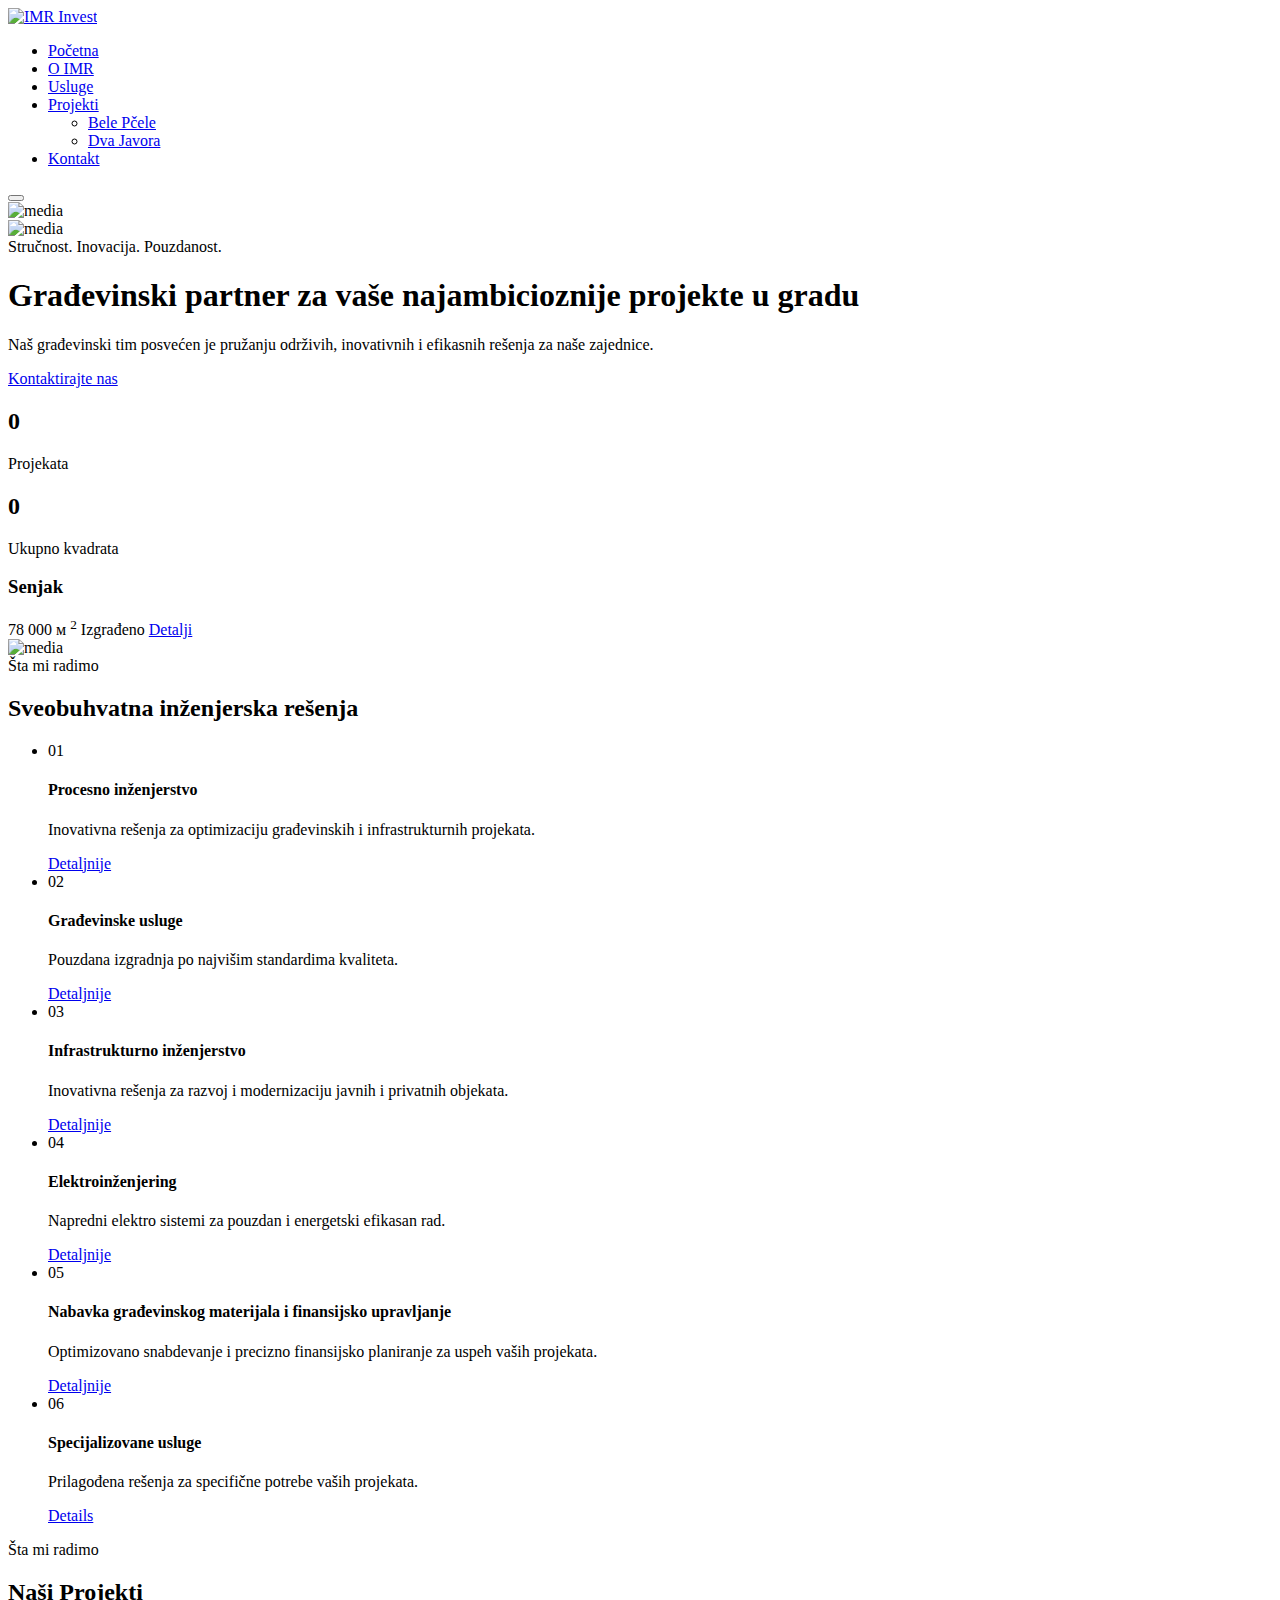
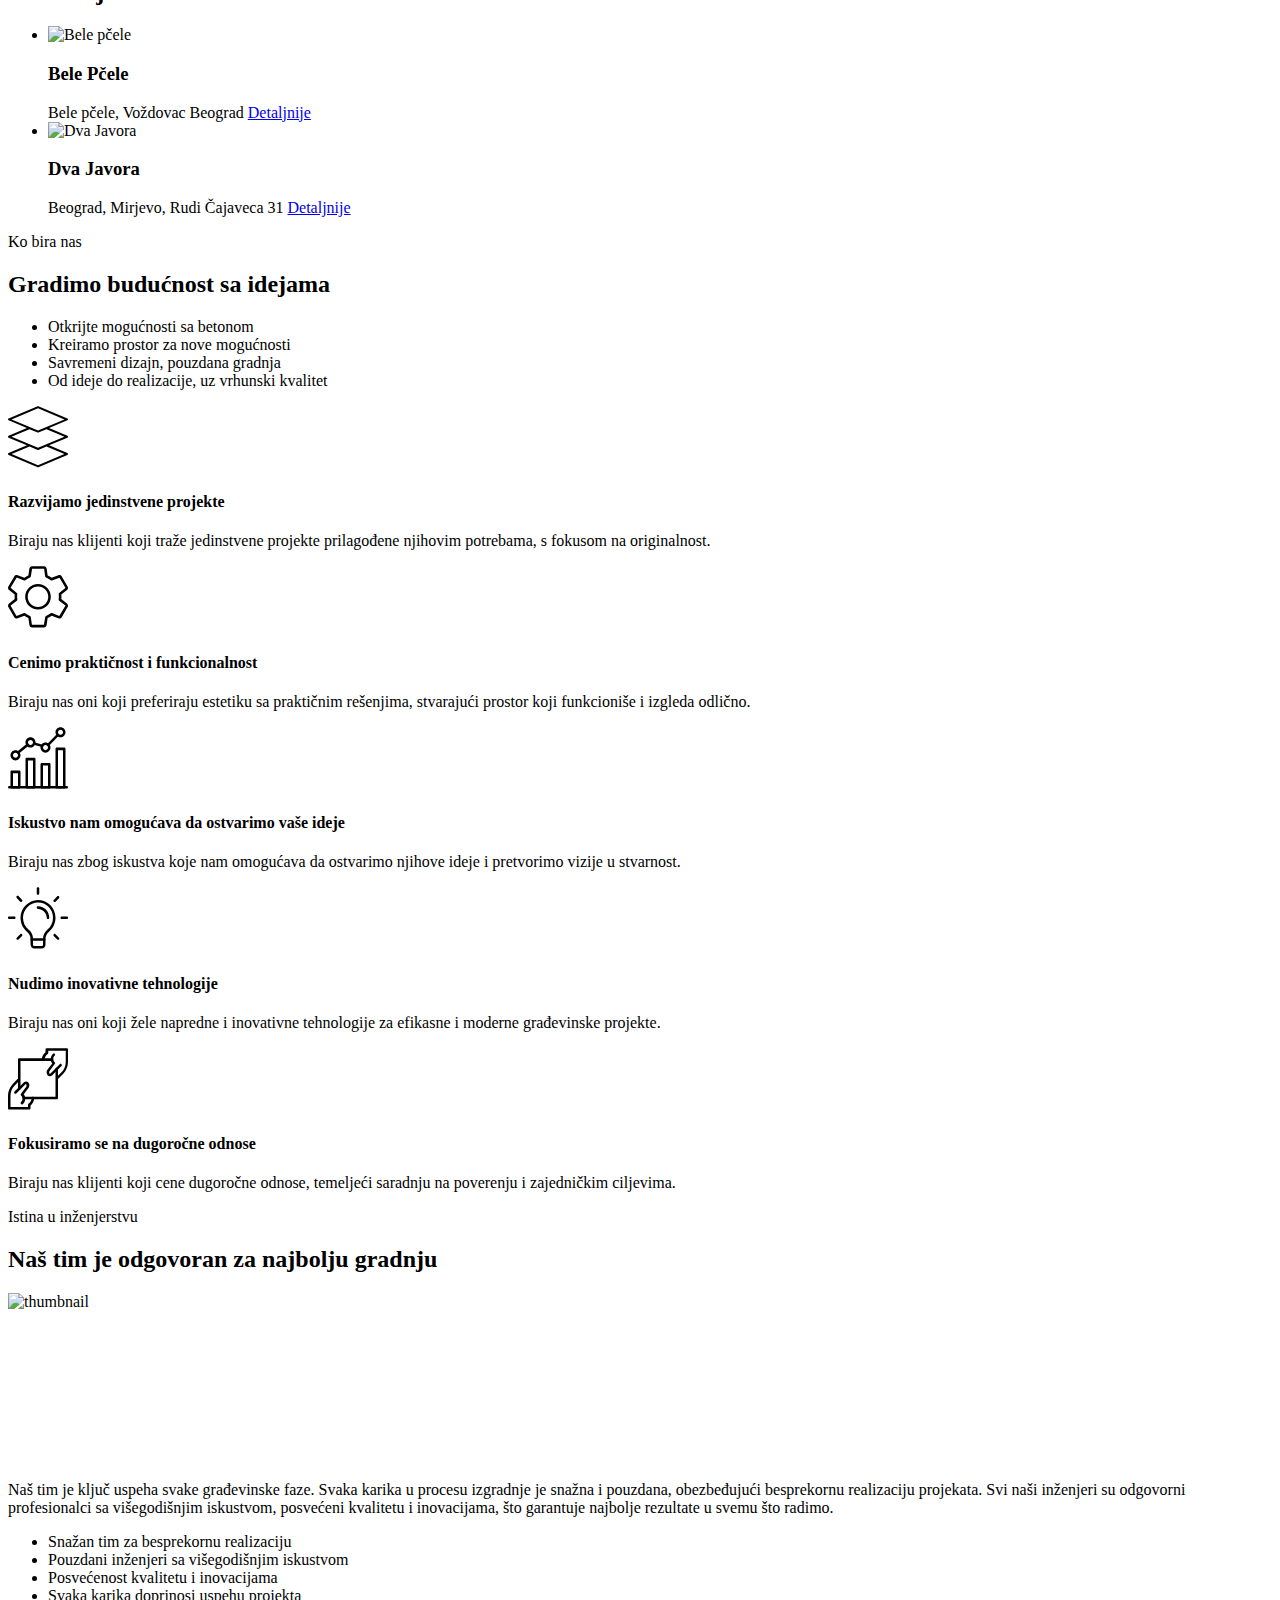
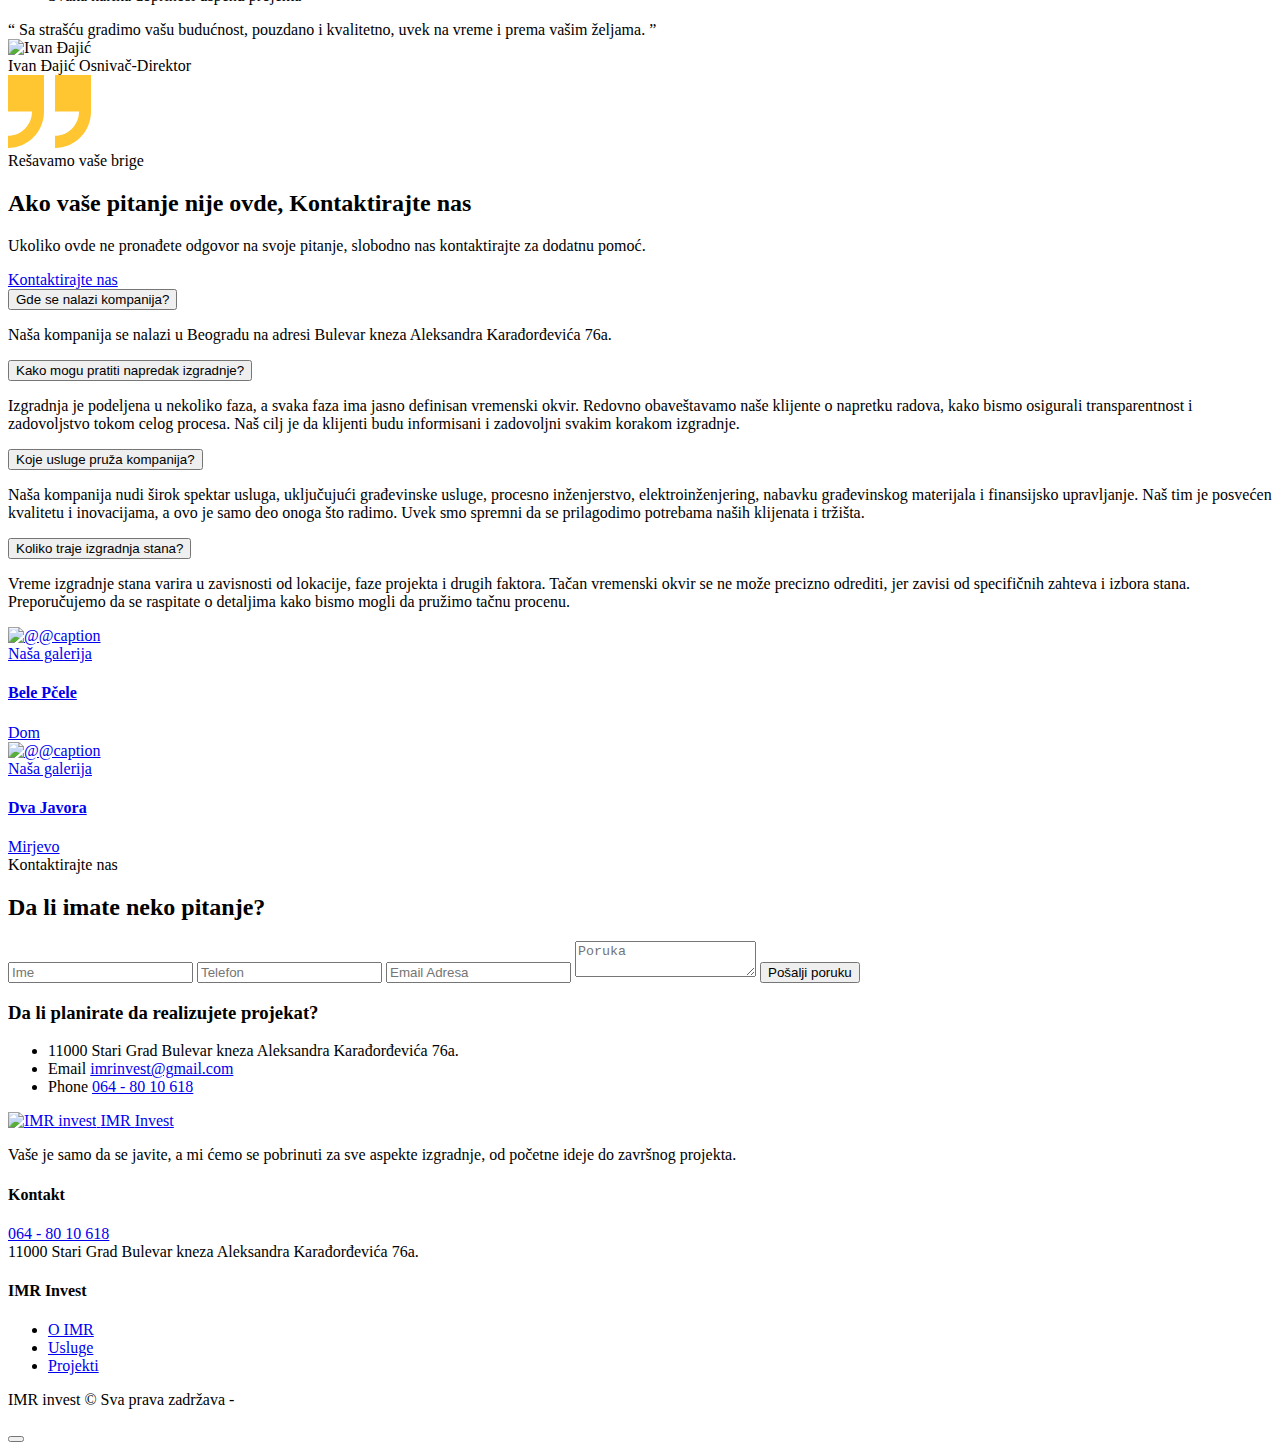
==== index.html @ 575daa4d "added projects and two projects pages, connect navigation" ====
<!DOCTYPE html>
<html lang="en">

<head>
    <meta charset="UTF-8" />
    <meta name="viewport" content="width=device-width, initial-scale=1.0, minimum-scale=1.0" />
    <meta http-equiv="X-UA-Compatible" content="ie=edge" />
    <title>IMR | Invest</title>
    <link rel="stylesheet preload" as="style" href="css/preload.min.css" />
    <link rel="stylesheet preload" as="style" href="css/icomoon.css" />
    <link rel="stylesheet preload" as="style" href="css/libs.min.css" />

    <link rel="stylesheet" href="css/index.min.css" />
    <link rel="stylesheet" href="css/custom-style.css" />
</head>

<body>
    <header class="header" data-page="home" data-page-parent="home">
        <div class="container d-flex">
            <a class="brand" href="index.html">
                <!-- <img class="brand_logo" src="svg/logo.svg" alt="IMR Invest" /> -->
                <img class="brand_logo" style="height: 70px;width: 90px;" src="img/IMR_logo.jpg" alt="IMR Invest" />
                <!-- <span class="brand_name"> IMR <span class="highlight">Invest</span> </span> -->
            </a>
            <nav class="header_nav collapse" id="headerMenu">
                <ul class="header_nav-list">
                    <!-- <li class="header_nav-list_item dropdown">
                            <a
                                class="nav-link nav-item dropdown-toggle"
                                href="index.html"
                                data-bs-toggle="collapse"
                                data-bs-target="#homeMenu"
                                data-trigger="dropdown"
                                data-main-link="true"
                                aria-expanded="false"
                                aria-controls="homeMenu"
                                data-page="home"
                                data-page-parent="home"
                            >
                                <span class="nav-item_text"> Početna </span>
                                <span class="icon icon-chevron_right"></span>
                            </a>
                            <div class="dropdown-menu collapse" id="homeMenu">
                                <ul class="dropdown-list">
                                    <li class="list-item">
                                        <a class="dropdown-item nav-item" data-page="home" data-page-parent="home" href="index.html">
                                            Home 1
                                        </a>
                                    </li>
                                    <li class="list-item">
                                        <a class="dropdown-item nav-item" data-page="home2" data-page-parent="home" href="index2.html">
                                            Home 2
                                        </a>
                                    </li>
                                </ul>
                            </div>
                        </li> -->
                    <li class="header_nav-list_item">
                        <a class="nav-item nav-link" href="index.html" data-page="home" data-single="true">
                            <span class="nav-item_text"> Početna </span>
                        </a>
                    </li>
                    <li class="header_nav-list_item">
                        <a class="nav-item nav-link" href="about.html" data-page="about" data-single="true">
                            <span class="nav-item_text">O IMR</span>
                        </a>
                    </li>
                    <li class="header_nav-list_item">
                        <a class="nav-item nav-link" href="single-service.html" data-page="single-service"
                            data-single="true">
                            <span class="nav-item_text">Usluge</span>
                        </a>
                    </li>
                    <!-- <li class="header_nav-list_item dropdown">
                        <a class="nav-link nav-item dropdown-toggle" href="services.html" data-bs-toggle="collapse"
                            data-bs-target="#servicesMenu" data-trigger="dropdown" data-page-parent="services"
                            data-main-link="true" aria-expanded="false" aria-controls="servicesMenu">
                            <span class="nav-item_text"> Usluge </span>
                            <span class="icon icon-chevron_right"></span>
                        </a>
                        <div class="dropdown-menu collapse" id="servicesMenu">
                            <ul class="dropdown-list">
                                <li class="list-item">
                                    <a class="dropdown-item nav-item" data-page="services" data-page-parent="services"
                                        href="services.html" data-main="true">
                                        Services
                                    </a>
                                </li>
                                <li class="list-item">
                                    <a class="dropdown-item nav-item" data-page="single-service"
                                        data-page-parent="services" href="single-service.html">
                                        Single Service
                                    </a>
                                </li>
                                <li class="list-item">
                                    <a class="dropdown-item nav-item" data-page="team" data-page-parent="services"
                                        href="team.html">
                                        Team
                                    </a>
                                </li>
                            </ul>
                        </div>
                    </li> -->
                    <li class="header_nav-list_item dropdown">
                        <a class="nav-link nav-item dropdown-toggle" href="projects.html" data-bs-toggle="collapse"
                            data-bs-target="#projectsMenu" data-trigger="dropdown" data-page-parent="projects"
                            data-main-link="true" aria-expanded="false" aria-controls="projectsMenu">
                            <span class="nav-item_text"> Projekti </span>
                            <span class="icon icon-chevron_right"></span>
                        </a>
                        <div class="dropdown-menu collapse" id="projectsMenu">
                            <ul class="dropdown-list">
                                <!-- <li class="list-item">
                                    <a class="dropdown-item nav-item" data-page="projects" data-page-parent="projects"
                                        href="projects.html" data-main="true">
                                        Bele Pčele
                                    </a>
                                </li> -->
                                <!-- <li class="list-item">
                                    <a class="dropdown-item nav-item" data-page="projects2" data-page-parent="projects"
                                        href="projects2.html">
                                        Bele Pčele
                                    </a>
                                </li> -->
                                <li class="list-item">
                                    <a class="dropdown-item nav-item" data-page="bele-pcele"
                                        data-page-parent="projects" href="bele-pcele.html">
                                        Bele Pčele
                                    </a>
                                </li>
                                <li class="list-item">
                                    <a class="dropdown-item nav-item" data-page="dva-javora"
                                        data-page-parent="projects" href="dva-javora.html">
                                        Dva Javora
                                    </a>
                                </li>
                            </ul>
                        </div>
                    </li>
                    <!-- <li class="header_nav-list_item dropdown">
                            <a
                                class="nav-link nav-item dropdown-toggle"
                                href="blog.html"
                                data-bs-toggle="collapse"
                                data-bs-target="#blogMenu"
                                data-trigger="dropdown"
                                data-page-parent="blog"
                                data-main-link="true"
                                aria-expanded="false"
                                aria-controls="blogMenu"
                            >
                                <span class="nav-item_text"> Blog </span>
                                <span class="icon icon-chevron_right"></span>
                            </a>
                            <div class="dropdown-menu collapse" id="blogMenu">
                                <ul class="dropdown-list">
                                    <li class="list-item">
                                        <a
                                            class="dropdown-item nav-item"
                                            data-page="blog"
                                            data-page-parent="blog"
                                            href="blog.html"
                                            data-main="true"
                                        >
                                            Blog 1
                                        </a>
                                    </li>
                                    <li class="list-item">
                                        <a class="dropdown-item nav-item" data-page="blog2" data-page-parent="blog" href="blog2.html">
                                            Blog 2
                                        </a>
                                    </li>
                                    <li class="list-item">
                                        <a
                                            class="dropdown-item nav-item"
                                            data-page="single-post"
                                            data-page-parent="blog"
                                            href="single-post.html"
                                        >
                                            Single post
                                        </a>
                                    </li>
                                </ul>
                            </div>
                        </li> -->
                    <li class="header_nav-list_item">
                        <a class="nav-item nav-link" href="contacts.html" data-page="contacts" data-single="true">
                            <span class="nav-item_text">Kontakt</span>
                        </a>
                    </li>

                    <!-- <li class="header_nav-list_item dropdown">
                        <a class="nav-link nav-item dropdown-toggle" href="contacts.html" data-bs-toggle="collapse"
                            data-bs-target="#contactsMenu" data-trigger="dropdown" data-page-parent="contacts"
                            data-main-link="true" aria-expanded="false" aria-controls="contactsMenu">
                            <span class="nav-item_text"> Kontakt </span>
                            <span class="icon icon-chevron_right"></span>
                        </a>
                        <div class="dropdown-menu collapse" id="contactsMenu">
                            <ul class="dropdown-list">
                                <li class="list-item">
                                    <a class="dropdown-item nav-item" data-page="contacts" data-page-parent="contacts"
                                        href="contacts.html" data-main="true">
                                        Contacts 1
                                    </a>
                                </li>
                                <li class="list-item">
                                    <a class="dropdown-item nav-item" data-page="contacts2" data-page-parent="contacts"
                                        href="contacts2.html">
                                        Contacts 2
                                    </a>
                                </li>
                            </ul>
                        </div>
                    </li> -->

                    <!-- <li class="header_nav-list_item dropdown">
                        <a class="nav-link nav-item dropdown-toggle" href="#" data-bs-toggle="collapse"
                            data-bs-target="#pagesMenu" data-trigger="dropdown" data-page-parent="pages"
                            aria-expanded="false" aria-controls="pagesMenu">
                            <span class="nav-item_text"> Pages </span>
                            <span class="icon icon-chevron_right"></span>
                        </a>
                        <div class="dropdown-menu collapse" id="pagesMenu">
                            <ul class="dropdown-list">
                                <li class="list-item">
                                    <a class="dropdown-item nav-item" data-page="faq" data-page-parent="pages"
                                        href="faq.html"> FAQ </a>
                                </li>
                                <li class="list-item">
                                    <a class="dropdown-item nav-item" data-page="gallery-grid" data-page-parent="pages"
                                        href="gallery-grid.html">
                                        Gallery grid
                                    </a>
                                </li>
                                <li class="list-item">
                                    <a class="dropdown-item nav-item" data-page="gallery-masonry"
                                        data-page-parent="pages" href="gallery-masonry.html">
                                        Gallery masonry
                                    </a>
                                </li>
                                <li class="list-item">
                                    <a class="dropdown-item nav-item" data-page="error" data-page-parent="pages"
                                        href="404.html">
                                        404
                                    </a>
                                </li>
                            </ul>
                        </div>
                    </li> -->
                </ul>
            </nav>
            <button class="header_trigger" data-bs-toggle="collapse" data-bs-target="#headerMenu"
                aria-controls="headerMenu" aria-expanded="false">
                <span class="line line--short"></span>
                <span class="line"></span>
                <span class="line line--short"></span>
                <span class="line"></span>
            </button>
        </div>
    </header>
    <!--  homepage content start  -->
    <main>
        <section class="hero primary-bg">
            <div class="hero_deco">
                <picture>
                    <source data-srcset="img/image_plan.png" srcset="img/image_plan.png" type="image/webp" />
                    <img class="lazy" data-src="img/image_plan.png" src="img/image_plan.png" alt="media" />
                </picture>
            </div>
            <div class="container">
                <div class="hero_media" data-aos="fade-up" data-aos-delay="50">
                    <picture>
                        <source data-srcset="img/building.png" srcset="img/building.png" type="image/webp" />
                        <img class="lazy" data-src="img/building.png" src="img/building.png" alt="media" />
                    </picture>
                </div>
                <div class="hero_header section_header">
                    <span class="subtitle subtitle--extended">Stručnost. Inovacija. Pouzdanost.</span>
                    <h1 class="title">Građevinski partner za vaše najambicioznije projekte u gradu</h1>
                    <p class="text">
                        Naš građevinski tim posvećen je pružanju održivih, inovativnih i efikasnih rešenja za naše
                        zajednice.
                    </p>
                    <a class="btn" id="scrollToContactForm" href="#">Kontaktirajte nas</a>
                </div>
                <div class="hero_main">
                    <div class="numbers">
                        <div class="numbers_group">
                            <h2 class="countNum number" data-suffix="+" data-value="128">0</h2>
                            <span class="label">Projekata</span>
                        </div>
                        <div class="numbers_group">
                            <h2 class="countNum number" data-separator="." data-value="4253">0</h2>
                            <span class="label">Ukupno kvadrata<br />
                            </span>
                        </div>
                    </div>
                    <div class="card" data-aos="fade-right">
                        <span class="card_underlay"></span>
                        <div class="wrapper">
                            <h3 class="title">Senjak</h3>
                            <span class="square highlight">78 000 м <sup>2</sup></span>
                            <span class="info">Izgrađeno</span>
                            <a class="link link-arrow" href="#"> Detalji <i class="icon-arrow_right icon"></i> </a>
                        </div>
                        <picture>
                            <source data-srcset="img/placeholder.jpg" srcset="img/placeholder.jpg" type="image/webp" />
                            <img class="lazy" data-src="img/placeholder.jpg" src="img/placeholder.jpg" alt="media" />
                        </picture>
                    </div>
                </div>
            </div>
        </section>
        <section class="services section">
            <div class="container">
                <div class="services_header section_header">
                    <span class="subtitle">Šta mi radimo</span>
                    <h2 class="title" data-aos="fade-right" data-aos-duration="500">
                        Sveobuhvatna inženjerska <span class="highlight">rešenja</span>
                    </h2>
                </div>
                <ul class="services_list">
                    <li class="services_list-item" data-aos="fade-up">
                        <div class="wrapper">
                            <span class="number">01</span>
                            <h4 class="title">Procesno inženjerstvo</h4>
                            <p class="description">
                                Inovativna rešenja za optimizaciju građevinskih i infrastrukturnih projekata.
                            </p>
                            <a class="link link-arrow" href="single-service.html">
                                Detaljnije
                                <i class="icon-arrow_right icon"></i>
                            </a>
                        </div>
                    </li>
                    <li class="services_list-item" data-aos="fade-up">
                        <div class="wrapper">
                            <span class="number">02</span>
                            <h4 class="title">Građevinske usluge</h4>
                            <p class="description">
                                Pouzdana izgradnja po najvišim standardima kvaliteta.
                            </p>
                            <a class="link link-arrow" href="single-service.html">
                                Detaljnije
                                <i class="icon-arrow_right icon"></i>
                            </a>
                        </div>
                    </li>
                    <li class="services_list-item" data-aos="fade-up">
                        <div class="wrapper">
                            <span class="number">03</span>
                            <h4 class="title">Infrastrukturno inženjerstvo</h4>
                            <p class="description">
                                Inovativna rešenja za razvoj i modernizaciju javnih i privatnih objekata.
                            </p>
                            <a class="link link-arrow" href="single-service.html">
                                Detaljnije
                                <i class="icon-arrow_right icon"></i>
                            </a>
                        </div>
                    </li>
                    <li class="services_list-item" data-aos="fade-up">
                        <div class="wrapper">
                            <span class="number">04</span>
                            <h4 class="title">Elektroinženjering</h4>
                            <p class="description">
                                Napredni elektro sistemi za pouzdan i energetski efikasan rad.
                            </p>
                            <a class="link link-arrow" href="single-service.html">
                                Detaljnije
                                <i class="icon-arrow_right icon"></i>
                            </a>
                        </div>
                    </li>
                    <li class="services_list-item" data-aos="fade-up">
                        <div class="wrapper">
                            <span class="number">05</span>
                            <h4 class="title">Nabavka građevinskog materijala i finansijsko upravljanje</h4>
                            <p class="description">
                                Optimizovano snabdevanje i precizno finansijsko planiranje za uspeh vaših projekata.
                            </p>
                            <a class="link link-arrow" href="single-service.html">
                                Detaljnije
                                <i class="icon-arrow_right icon"></i>
                            </a>
                        </div>
                    </li>
                    <li class="services_list-item" data-aos="fade-up">
                        <div class="wrapper">
                            <span class="number">06</span>
                            <h4 class="title">Specijalizovane usluge</h4>
                            <p class="description">
                                Prilagođena rešenja za specifične potrebe vaših projekata.
                            </p>
                            <a class="link link-arrow" href="single-service.html">
                                Details
                                <i class="icon-arrow_right icon"></i>
                            </a>
                        </div>
                    </li>
                </ul>
            </div>
        </section>
        <section class="projects primary-bg section">
            <div class="container">
                <div class="projects_header section_header">
                    <span class="subtitle">Šta mi radimo</span>
                    <h2 class="title" data-aos="fade-right">Naši <span class="highlight">Projekti</span></h2>
                </div>
                <ul class="projects_list">
                    <li class="projects_list-item">
                        <div class="media" data-aos="zoom-in-right">
                            <picture>
                                <source data-srcset="img/belepcele.png" srcset="img/belepcele.png" type="image/webp" />
                                <img class="lazy" data-src="img/belepcele.png" src="img/belepcele.png"
                                    alt="Bele pčele" />
                            </picture>
                        </div>
                        <div class="main">
                            <h3 class="main_title" data-aos="fade-in">
                                <span class="text">Bele Pčele</span>
                                <span class="divider divider--line" data-aos="slide-right"></span>
                            </h3>
                            <div class="main_info">
                                <span class="location" data-aos="fade-in" data-aos-delay="50">
                                    <i class="icon-location icon"></i> Bele pčele, Voždovac Beograd
                                </span>
                                <a class="link link-arrow link-arrow--alt" href="bele-pcele.html" data-aos="fade-in"
                                    data-aos-delay="50">
                                    Detaljnije <i class="icon-arrow_right icon"></i>
                                </a>
                            </div>
                        </div>
                    </li>
                    <li class="projects_list-item">
                        <div class="media" data-aos="zoom-in-right">
                            <picture>
                                <source data-srcset="img/dvajavora.jpg" srcset="img/dvajavora.jpg" type="image/webp" />
                                <img class="lazy" data-src="img/dvajavora.jpg" src="img/dvajavora.jpg"
                                    alt="Dva Javora" />
                            </picture>
                        </div>
                        <div class="main">
                            <h3 class="main_title" data-aos="fade-in">
                                <span class="text">Dva Javora</span>
                                <span class="divider divider--line" data-aos="slide-right"></span>
                            </h3>
                            <div class="main_info">
                                <span class="location" data-aos="fade-in" data-aos-delay="50">
                                    <i class="icon-location icon"></i> Beograd, Mirjevo, Rudi Čajaveca 31
                                </span>
                                <a class="link link-arrow link-arrow--alt" href="dva-javora.html" data-aos="fade-in"
                                    data-aos-delay="50">
                                    Detaljnije <i class="icon-arrow_right icon"></i>
                                </a>
                            </div>
                        </div>
                    </li>
                    <!-- <li class="projects_list-item">
                        <div class="media" data-aos="zoom-in-right">
                            <picture>
                                <source data-srcset="img/placeholder.jpg" srcset="img/placeholder.jpg"
                                    type="image/webp" />
                                <img class="lazy" data-src="img/placeholder.jpg" src="img/placeholder.jpg"
                                    alt="Installation a  Supply System" />
                            </picture>
                        </div>
                        <div class="main">
                            <h3 class="main_title" data-aos="fade-in">
                                <span class="text">Installation a Supply System</span>
                                <span class="divider divider--line" data-aos="slide-right"></span>
                            </h3>
                            <div class="main_info">
                                <span class="location" data-aos="fade-in" data-aos-delay="50">
                                    <i class="icon-location icon"></i> Wuckert Junctions Hermannberg
                                </span>
                                <a class="link link-arrow link-arrow--alt" href="single-project.html" data-aos="fade-in"
                                    data-aos-delay="50">
                                    Details <i class="icon-arrow_right icon"></i>
                                </a>
                            </div>
                        </div>
                    </li>
                    <li class="projects_list-item">
                        <div class="media" data-aos="zoom-in-right">
                            <picture>
                                <source data-srcset="img/placeholder.jpg" srcset="img/placeholder.jpg"
                                    type="image/webp" />
                                <img class="lazy" data-src="img/placeholder.jpg" src="img/placeholder.jpg"
                                    alt="Reconstruction of Old Factory Building" />
                            </picture>
                        </div>
                        <div class="main">
                            <h3 class="main_title" data-aos="fade-in">
                                <span class="text">Reconstruction of Old Factory Building</span>
                                <span class="divider divider--line" data-aos="slide-right"></span>
                            </h3>
                            <div class="main_info">
                                <span class="location" data-aos="fade-in" data-aos-delay="50">
                                    <i class="icon-location icon"></i> Stoltenberg Underpass Blockbury
                                </span>
                                <a class="link link-arrow link-arrow--alt" href="single-project.html" data-aos="fade-in"
                                    data-aos-delay="50">
                                    Details <i class="icon-arrow_right icon"></i>
                                </a>
                            </div>
                        </div>
                    </li> -->
                </ul>
            </div>
        </section>

        <!-- <section class="spots section">
                <div class="container">
                    <div class="wrapper">
                        <div class="spots_header section_header">
                            <span class="subtitle">Where we work</span>
                            <h2 class="title">
                                <span class="highlight">Our Project </span>
                                in the World
                            </h2>
                        </div>
                        <div class="spots_map">
                            <img src="svg/map.svg" alt="Map" />
                        </div>
                    </div>
                    <div class="spots_info">
                        <p class="spots_info-text">
                            Molestie nunc non blandit massa. Lacus sed viverra tellus in hac habitasse platea. Velit egestas dui id ornare
                            arcu. Sapien pellentesque habitant morbi tristique senectus et netus. Ut consequat semper viverra nam libero.
                            Convallis aenean et tortor
                        </p>
                        <div class="wrapper">
                            <div class="spots_info-number">
                                <h2 class="countNum number" data-suffix="+" data-value="200">0</h2>
                                <span class="label"> Active Projects in Civil Engineering </span>
                            </div>
                            <div class="spots_info-number">
                                <h2 class="countNum number" data-suffix="%" data-value="99">0</h2>
                                <span class="label"> Building Control Approval Rate </span>
                            </div>
                        </div>
                        <a class="spots_info-btn btn" href="about.html">About company</a>
                    </div>
                </div>
            </section> -->

        <section class="features primary-bg section-nopb">
            <div class="container">
                <div class="features_content">
                    <div class="features_header section_header">
                        <span class="subtitle">Ko bira nas</span>
                        <h2 class="title" data-aos="fade-right" data-aos-duration="500">
                            <span class="highlight">Gradimo</span> budućnost sa idejama
                        </h2>
                        <ul class="checklist">
                            <li class="checklist_item" data-aos="fade-up">
                                <i class="icon-check icon"></i> Otkrijte mogućnosti sa betonom
                            </li>
                            <li class="checklist_item" data-aos="fade-up" data-aos-delay="50">
                                <i class="icon-check icon"></i> Kreiramo prostor za nove mogućnosti
                            </li>
                            <li class="checklist_item" data-aos="fade-up" data-aos-delay="100">
                                <i class="icon-check icon"></i> Savremeni dizajn, pouzdana gradnja
                            </li>
                            <li class="checklist_item" data-aos="fade-up" data-aos-delay="150">
                                <i class="icon-check icon"></i> Od ideje do realizacije, uz vrhunski kvalitet
                            </li>
                        </ul>
                    </div>
                    <div class="features_card" data-aos="fade-up">
                        <div class="wrapper">
                            <svg class="features_card-icon" width="60" height="62" viewBox="0 0 60 62" fill="none"
                                xmlns="http://www.w3.org/2000/svg">
                                <path fill-rule="evenodd" clip-rule="evenodd"
                                    d="M59.391 29.7654C59.7584 29.9203 59.9994 30.2951 59.9995 30.7118C59.9994 31.1285 59.7584 31.5032 59.391 31.6581L41.0732 39.3729L59.391 47.0877C59.7588 47.2423 60 47.6171 60 48.0341C60 48.451 59.7588 48.8259 59.391 48.9804L30.3593 61.2079C30.1286 61.3047 29.8714 61.3047 29.6407 61.2079L0.608983 48.9804C0.241228 48.8259 0 48.451 0 48.0341C0 47.6171 0.241228 47.2423 0.608983 47.0877L18.9268 39.3729L0.608983 31.6581C0.241228 31.5036 0 31.1287 0 30.7118C0 30.2949 0.241228 29.92 0.608983 29.7654L18.9268 22.0506L0.608983 14.3359C0.241228 14.1813 0 13.8064 0 13.3895C0 12.9726 0.241228 12.5977 0.608983 12.4432L29.6407 0.215664C29.8714 0.118867 30.1286 0.118867 30.3593 0.215664L59.391 12.4432C59.7588 12.5977 60 12.9726 60 13.3895C60 13.8064 59.7588 14.1813 59.391 14.3359L41.0732 22.0506L59.391 29.7654ZM30 2.25995L3.57386 13.3895L30 24.5191L56.4262 13.3895L30 2.25995ZM56.4262 48.0341L30 59.1636L3.57386 48.0341L21.5324 40.4709L29.6407 43.8856C29.8714 43.9824 30.1286 43.9824 30.3593 43.8856L38.4676 40.4709L56.4262 48.0341ZM3.57386 30.7118L30 41.8414L56.4262 30.7118L38.4676 23.1486L30.3593 26.5634C30.1286 26.6602 29.8714 26.6602 29.6407 26.5634L21.5324 23.1486L3.57386 30.7118Z"
                                    fill="currentColor" />
                            </svg>

                            <h4 class="features_card-title">Razvijamo jedinstvene projekte</h4>
                            <p class="features_card-description">
                                Biraju nas klijenti koji traže jedinstvene projekte prilagođene njihovim potrebama, s
                                fokusom na originalnost.
                            </p>
                        </div>
                    </div>
                    <div class="features_card" data-aos="fade-up" data-aos-delay="50">
                        <div class="wrapper">
                            <svg class="features_card-icon" width="60" height="62" viewBox="0 0 60 62" fill="none"
                                xmlns="http://www.w3.org/2000/svg">
                                <path fill-rule="evenodd" clip-rule="evenodd"
                                    d="M53.2974 33.0918L58.9607 37.4956C60.0184 38.3305 60.306 39.7985 59.6512 40.9931L53.7311 51.177C53.0894 52.3462 51.626 52.867 50.3501 52.3743L43.6496 49.6988C42.312 50.6485 40.99 51.4119 39.6447 52.017L38.6255 59.0887C38.4613 60.4035 37.2906 61.4145 35.9068 61.4145H24.0976C22.7139 61.4145 21.5433 60.4035 21.3764 59.0632L20.3597 52.017C18.9709 51.3941 17.6256 50.618 16.3471 49.7014L9.66458 52.3693C8.33988 52.8466 6.89714 52.3156 6.25789 51.1515L0.368612 41.0187C-0.301436 39.7958 -0.0138256 38.3279 1.03625 37.5009L6.70471 33.0919C6.62 32.2289 6.57631 31.481 6.57631 30.7789C6.57631 30.0768 6.61987 29.3288 6.70977 28.4659L1.04648 24.0645C-0.0317561 23.217 -0.316719 21.7005 0.378962 20.5312L6.27594 10.3832C6.91771 9.21398 8.37599 8.68803 9.657 9.18586L16.3575 11.8613C17.6951 10.9116 19.0171 10.1483 20.3624 9.5432L21.3815 2.46887C21.5458 1.15404 22.7164 0.143066 24.1002 0.143066H35.9095C37.2933 0.143066 38.4639 1.15404 38.6307 2.49448L39.6473 9.5432C41.0363 10.1636 42.3789 10.9396 43.6574 11.8587L50.34 9.19089C51.657 8.70837 53.1022 9.24199 53.7466 10.4087L59.6359 20.5414C60.3085 21.7642 60.0185 23.2322 58.9659 24.0594L53.2974 28.4658C53.3693 29.1449 53.4309 29.9388 53.4309 30.7788C53.4309 31.6187 53.3719 32.4126 53.2974 33.0918ZM51.2923 50L57.4075 39.7422C57.4486 39.6708 57.4358 39.5559 57.3692 39.5023L51.1462 34.6618C50.792 34.3861 50.6071 33.9419 50.6636 33.4977C50.7611 32.7216 50.8613 31.7922 50.8613 30.7788C50.8613 29.7678 50.7611 28.8359 50.6636 28.0598C50.6071 27.6131 50.792 27.1714 51.1462 26.8957L57.3769 22.0527C57.4385 22.0043 57.4488 21.8919 57.3948 21.7923L51.5056 11.6596L43.945 14.4959C43.5214 14.667 43.0464 14.6006 42.6845 14.3249C41.2057 13.1939 39.6269 12.2825 37.9889 11.6161C37.5679 11.445 37.2702 11.0647 37.2034 10.6153L36.0841 2.83385L24.1002 2.69599L22.8012 10.6153C22.7369 11.0622 22.4392 11.4425 22.0181 11.6161C20.4418 12.257 18.9015 13.1454 17.3124 14.3325C16.9504 14.6006 16.4806 14.6644 16.0622 14.4959L8.71222 11.56L2.59706 21.8178L8.85831 26.8956C9.21259 27.1713 9.39743 27.613 9.34099 28.0597C9.20741 29.132 9.14327 29.9949 9.14327 30.7786C9.14327 31.5624 9.20488 32.4278 9.34099 33.4976C9.39743 33.9418 9.21259 34.386 8.85831 34.6617L2.62762 39.5047C2.56601 39.5531 2.55578 39.668 2.60969 39.7676L8.49897 49.9003L16.0595 47.064C16.2161 47.0002 16.3778 46.9721 16.5396 46.9721C16.8168 46.9721 17.0941 47.0615 17.3226 47.2377C18.7988 48.3661 20.3777 49.2776 22.0181 49.9464C22.4392 50.1175 22.7369 50.4978 22.8037 50.9472L23.9256 58.7262L35.907 58.8615L37.2034 50.9447C37.2675 50.4953 37.5679 50.1149 37.9889 49.9439C39.5653 49.3031 41.103 48.4121 42.6947 47.2275C43.0541 46.9621 43.5265 46.8982 43.9424 47.0641L51.2923 50Z"
                                    fill="currentColor" />
                                <path fill-rule="evenodd" clip-rule="evenodd"
                                    d="M17.166 30.7786C17.166 23.74 22.9244 18.0137 30.0022 18.0137C37.0801 18.0137 42.8385 23.74 42.8385 30.7786C42.8385 37.8171 37.0801 43.5435 30.0022 43.5435C22.9244 43.5435 17.166 37.8171 17.166 30.7786ZM19.7333 30.7786C19.7333 36.4104 24.3389 40.9904 30.0022 40.9904C35.6655 40.9904 40.2711 36.4104 40.2711 30.7786C40.2711 25.1468 35.6655 20.5667 30.0022 20.5667C24.3389 20.5667 19.7333 25.1468 19.7333 30.7786Z"
                                    fill="currentColor" />
                            </svg>

                            <h4 class="features_card-title">Cenimo praktičnost i funkcionalnost</h4>
                            <p class="features_card-description">
                                Biraju nas oni koji preferiraju estetiku sa praktičnim rešenjima, stvarajući prostor
                                koji funkcioniše i izgleda odlično.
                            </p>
                        </div>
                    </div>
                    <div class="features_card" data-aos="fade-up" data-aos-delay="100">
                        <div class="wrapper">
                            <svg class="features_card-icon" width="60" height="62" viewBox="0 0 60 62" fill="none"
                                xmlns="http://www.w3.org/2000/svg">
                                <path
                                    d="M58.7498 58.957H1.25004C0.560038 58.957 0 59.5298 0 60.2355C0 60.9413 0.560038 61.5141 1.25004 61.5141H58.75C59.44 61.5141 60 60.9413 60 60.2355C59.9999 59.5298 59.4398 58.957 58.7498 58.957Z"
                                    fill="currentColor" />
                                <path fill-rule="evenodd" clip-rule="evenodd"
                                    d="M3.75004 43.6143H11.25C11.94 43.6143 12.5001 44.187 12.5001 44.8927V60.2356C12.5001 60.9413 11.94 61.5142 11.25 61.5142H3.75004C3.06004 61.5142 2.5 60.9413 2.5 60.2357V44.8929C2.5 44.1871 3.06004 43.6143 3.75004 43.6143ZM5.00007 58.9571H9.99999H10.0001V46.1714H5.00007V58.9571Z"
                                    fill="currentColor" />
                                <path fill-rule="evenodd" clip-rule="evenodd"
                                    d="M18.75 30.8286H26.25C26.94 30.8286 27.5001 31.4015 27.5001 32.1072V60.2358C27.5001 60.9415 26.94 61.5144 26.25 61.5144H18.75C18.06 61.5144 17.5 60.9415 17.5 60.2358V32.1072C17.5 31.4015 18.06 30.8286 18.75 30.8286ZM20 58.9572H25V33.3857H20V58.9572Z"
                                    fill="currentColor" />
                                <path fill-rule="evenodd" clip-rule="evenodd"
                                    d="M33.75 35.9429H41.25C41.94 35.9429 42.5001 36.5156 42.5001 37.2215V60.2357C42.5001 60.9415 41.94 61.5143 41.25 61.5143H33.75C33.06 61.5143 32.5 60.9415 32.5 60.2357V37.2215C32.5 36.5157 33.06 35.9429 33.75 35.9429ZM35 58.9571H40V38.5H35V58.9571Z"
                                    fill="currentColor" />
                                <path fill-rule="evenodd" clip-rule="evenodd"
                                    d="M48.75 20.6001H56.25C56.94 20.6001 57.5001 21.1728 57.5001 21.8787V60.2358C57.5001 60.9415 56.94 61.5144 56.25 61.5144H48.75C48.06 61.5144 47.5 60.9415 47.5 60.2358V21.8787C47.5 21.1729 48.06 20.6001 48.75 20.6001ZM50 58.9572H55V23.1572H50V58.9572Z"
                                    fill="currentColor" />
                                <path fill-rule="evenodd" clip-rule="evenodd"
                                    d="M2.5 28.2715C2.5 25.451 4.7425 23.1572 7.50003 23.1572C10.2576 23.1572 12.5001 25.451 12.5001 28.2715C12.5001 31.0921 10.2576 33.3859 7.50003 33.3859C4.7425 33.3859 2.5 31.0921 2.5 28.2715ZM5.00007 28.2715C5.00007 29.6804 6.12003 30.8286 7.50003 30.8286C8.88003 30.8286 9.99999 29.6804 9.99999 28.2715C9.99999 26.8626 8.88003 25.7144 7.50003 25.7144C6.12003 25.7144 5.00007 26.8625 5.00007 28.2715Z"
                                    fill="currentColor" />
                                <path fill-rule="evenodd" clip-rule="evenodd"
                                    d="M17.5 15.4859C17.5 12.6653 19.7425 10.3716 22.5 10.3716C25.2576 10.3716 27.5001 12.6653 27.5001 15.4859C27.5001 18.3065 25.2576 20.6002 22.5 20.6002C19.7425 20.6002 17.5 18.3065 17.5 15.4859ZM20.0001 15.4859C20.0001 16.8948 21.12 18.043 22.5 18.043C23.88 18.043 25 16.8949 25 15.4859C25 14.077 23.88 12.9288 22.5 12.9288C21.12 12.9288 20.0001 14.0769 20.0001 15.4859Z"
                                    fill="currentColor" />
                                <path fill-rule="evenodd" clip-rule="evenodd"
                                    d="M32.5 20.6002C32.5 17.7796 34.7425 15.4858 37.5 15.4858C40.2576 15.4858 42.5001 17.7796 42.5001 20.6002C42.5001 23.4207 40.2576 25.7145 37.5 25.7145C34.7425 25.7145 32.5 23.4207 32.5 20.6002ZM35.0001 20.6002C35.0001 22.0091 36.12 23.1573 37.5 23.1573C38.88 23.1573 40 22.0091 40 20.6002C40 19.1913 38.88 18.0431 37.5 18.0431C36.12 18.0431 35.0001 19.1911 35.0001 20.6002Z"
                                    fill="currentColor" />
                                <path fill-rule="evenodd" clip-rule="evenodd"
                                    d="M47.5 5.25738C47.5 2.43682 49.7425 0.143066 52.5 0.143066C55.2576 0.143066 57.5001 2.43682 57.5001 5.25738C57.5001 8.07794 55.2576 10.3717 52.5 10.3717C49.7425 10.3717 47.5 8.07794 47.5 5.25738ZM50.0001 5.25738C50.0001 6.66629 51.12 7.81448 52.5 7.81448C53.88 7.81448 55 6.66629 55 5.25738C55 3.84848 53.88 2.70028 52.5 2.70028C51.12 2.70028 50.0001 3.84836 50.0001 5.25738Z"
                                    fill="currentColor" />
                                <path
                                    d="M50.7354 7.06246C50.2479 6.56382 49.4554 6.56382 48.9679 7.06246L39.268 16.9841C38.7805 17.4828 38.7805 18.2934 39.268 18.792C39.513 19.04 39.8329 19.1654 40.153 19.1654C40.4704 19.1654 40.7905 19.0427 41.0355 18.792L50.7354 8.87039C51.2229 8.37175 51.2229 7.5611 50.7354 7.06246Z"
                                    fill="currentColor" />
                                <path
                                    d="M34.4765 17.6491L26.4465 15.3068C25.774 15.1074 25.0915 15.5063 24.904 16.1865C24.714 16.8667 25.099 17.5725 25.7614 17.7668L33.7915 20.1091C33.9064 20.1423 34.0215 20.1577 34.134 20.1577C34.679 20.1577 35.179 19.792 35.3365 19.2294C35.5265 18.5518 35.1416 17.8434 34.4765 17.6491Z"
                                    fill="currentColor" />
                                <path
                                    d="M20.5498 17.0792C20.1199 16.5269 19.3348 16.4374 18.7948 16.8746L9.36981 24.5614C8.82981 25.0038 8.73981 25.8067 9.17235 26.359C9.41984 26.6761 9.78488 26.8398 10.1498 26.8398C10.4223 26.8398 10.6973 26.7477 10.9273 26.5636L20.3524 18.8769C20.8924 18.4344 20.9824 17.6316 20.5498 17.0792Z"
                                    fill="currentColor" />
                            </svg>

                            <h4 class="features_card-title">Iskustvo nam omogućava da ostvarimo vaše ideje</h4>
                            <p class="features_card-description">
                                Biraju nas zbog iskustva koje nam omogućava da ostvarimo njihove ideje i pretvorimo
                                vizije u stvarnost.
                            </p>
                        </div>
                    </div>
                    <div class="features_card" data-aos="fade-up" data-aos-delay="150">
                        <div class="wrapper">
                            <svg class="features_card-icon" width="60" height="62" viewBox="0 0 60 62" fill="none"
                                xmlns="http://www.w3.org/2000/svg">
                                <path fill-rule="evenodd" clip-rule="evenodd"
                                    d="M26.25 61.5144H33.75C35.75 61.5144 37.5 59.7244 37.5 57.6787V51.7973C37.5 49.2401 38.75 46.4273 41 44.6373C45.25 41.313 47.5 36.1987 47.5 30.8287C47.5 25.9701 45.5 21.3673 42.25 18.043C39 14.7187 34.5 12.9287 29.75 12.9287C20.5 13.1844 12.75 20.8559 12.5 30.573C12.5 36.1987 14.75 41.313 19.25 44.893C21.25 46.683 22.5 48.9844 22.5 51.5416V56.9116C22.5 59.9801 24.5 61.5144 26.25 61.5144ZM15 30.573C15.25 22.3901 22 15.4859 30 15.4859C34 15.4859 37.75 17.0201 40.5 19.833C43.5 22.9016 45 26.7373 45 30.8287C45 35.4316 43 39.7787 39.5 42.5916C36.75 44.893 35 48.473 35 51.7973V57.6787C35 58.4459 34.5 58.9573 33.75 58.9573H26.25C25 58.9573 25 57.423 25 56.9116V51.5416C25 48.2173 23.5 45.1487 20.75 42.8473C17 40.0344 15 35.4316 15 30.573Z"
                                    fill="currentColor" />
                                <path
                                    d="M36.25 53.8433H23.75C23 53.8433 22.5 53.3318 22.5 52.5647C22.5 51.7976 23 51.2861 23.75 51.2861H36.25C37 51.2861 37.5 51.7976 37.5 52.5647C37.5 53.3318 37 53.8433 36.25 53.8433Z"
                                    fill="currentColor" />
                                <path
                                    d="M30 7.81449C29.25 7.81449 28.75 7.30307 28.75 6.53592V1.42164C28.75 0.654495 29.25 0.143066 30 0.143066C30.75 0.143066 31.25 0.654495 31.25 1.42164V6.53592C31.25 7.30307 30.75 7.81449 30 7.81449Z"
                                    fill="currentColor" />
                                <path
                                    d="M46.75 14.9746C46.5 14.9746 46 14.9746 45.75 14.7189C45.25 14.2075 45.25 13.4403 45.75 12.9289L49.25 9.3489C49.75 8.83747 50.5 8.83747 51 9.3489C51.5 9.86033 51.5 10.6275 51 11.1389L47.5 14.7189C47.5 14.7189 47 14.9746 46.75 14.9746V14.9746Z"
                                    fill="currentColor" />
                                <path
                                    d="M58.75 32.1074H53.75C53 32.1074 52.5 31.596 52.5 30.8289C52.5 30.0617 53 29.5503 53.75 29.5503H58.75C59.5 29.5503 60 30.0617 60 30.8289C60 31.596 59.5 32.1074 58.75 32.1074Z"
                                    fill="currentColor" />
                                <path
                                    d="M50.25 52.8203C50 52.8203 49.5 52.8203 49.25 52.5646L45.75 48.9846C45.25 48.4732 45.25 47.706 45.75 47.1946C46.25 46.6832 47 46.6832 47.5 47.1946L51 50.7746C51.5 51.286 51.5 52.0532 51 52.5646C51 52.8203 50.75 52.8203 50.25 52.8203Z"
                                    fill="currentColor" />
                                <path
                                    d="M9.75 52.8203C9.5 52.8203 9 52.8203 8.75 52.5646C8.25 52.0532 8.25 51.286 8.75 50.7746L12.25 47.1946C12.75 46.6832 13.5 46.6832 14 47.1946C14.5 47.706 14.5 48.4732 14 48.9846L10.5 52.5646C10.25 52.8203 10 52.8203 9.75 52.8203V52.8203Z"
                                    fill="currentColor" />
                                <path
                                    d="M6.25 32.1074H1.25C0.5 32.1074 0 31.596 0 30.8289C0 30.0617 0.5 29.5503 1.25 29.5503H6.25C7 29.5503 7.5 30.0617 7.5 30.8289C7.5 31.596 7 32.1074 6.25 32.1074Z"
                                    fill="currentColor" />
                                <path
                                    d="M13.25 14.9745C13 14.9745 12.5 14.9745 12.25 14.7188L8.75 10.883C8.25 10.3716 8.25 9.60447 8.75 9.09304C9.25 8.58162 10 8.58162 10.5 9.09304L14 12.673C14.5 13.1845 14.5 13.9516 14 14.463C13.75 14.7188 13.5 14.9745 13.25 14.9745V14.9745Z"
                                    fill="currentColor" />
                                <path
                                    d="M40 32.1075C39.25 32.1075 38.75 31.5961 38.75 30.8289C38.75 25.9703 34.75 21.8789 30 21.8789C29.25 21.8789 28.75 21.3675 28.75 20.6003C28.75 19.8332 29.25 19.3218 30 19.3218C36.25 19.3218 41.25 24.4361 41.25 30.8289C41.25 31.5961 40.75 32.1075 40 32.1075Z"
                                    fill="currentColor" />
                            </svg>

                            <h4 class="features_card-title">Nudimo inovativne tehnologije</h4>
                            <p class="features_card-description">
                                Biraju nas oni koji žele napredne i inovativne tehnologije za efikasne i moderne
                                građevinske projekte.
                            </p>
                        </div>
                    </div>
                    <div class="features_card" data-aos="fade-up" data-aos-delay="200">
                        <div class="wrapper">
                            <svg class="features_card-icon" width="60" height="62" viewBox="0 0 60 62" fill="none"
                                xmlns="http://www.w3.org/2000/svg">
                                <path
                                    d="M13 55.8886C12.5 55.3772 12.5 54.61 13 54.0986C14 53.0757 14.5 52.0529 14.5 50.7743C14.5 49.4957 14 48.2172 13 47.45C12.5 46.9386 12.5 46.1715 13 45.66L18 39.0115C18.5 38.2443 18.75 37.2215 18.25 36.1986C18.25 35.9429 18.25 35.9429 18 35.9429C18 35.9429 17.75 35.9429 17.5 36.1986L8.25 45.4043C7.75 45.9157 7 45.9157 6.5 45.4043C6 44.8929 6 44.1257 6.5 43.6143L15.75 34.4086C16.5 33.6415 17.5 33.3857 18.5 33.3857C19.5 33.6415 20.25 34.1529 20.75 34.92C21.75 36.71 21.5 38.7557 20.25 40.29L15.75 46.1715C16.75 47.45 17.25 48.9843 17.25 50.5186C17.25 52.5643 16.5 54.3543 15 55.8886C14.75 56.4 14.5 56.4 14 56.4C13.75 56.4 13.25 56.1443 13 55.8886Z"
                                    fill="currentColor" />
                                <path
                                    d="M1.25 61.5143C0.5 61.5143 0 61.0028 0 60.2357V47.7057C0 43.3585 1.75 39.2671 4.75 35.9428L9.5 31.0843C10 30.5728 10.75 30.5728 11.25 31.0843C11.75 31.5957 11.75 32.3628 11.25 32.8743L6.5 37.7328C4 40.29 2.5 43.87 2.5 47.7057V58.9571H20V56.6557C20 56.1443 20.25 55.8885 20.5 55.6328C22.5 54.3543 23.5 52.3085 23.75 50.0071C23.75 49.24 24.25 48.7285 25 48.7285C25.75 48.7285 26.25 49.24 26.25 50.0071C26.25 52.82 24.75 55.6328 22.5 57.4228V60.2357C22.5 61.0028 22 61.5143 21.25 61.5143H1.25Z"
                                    fill="currentColor" />
                                <path
                                    d="M41.4999 28.2717C40.4999 28.016 39.7499 27.5045 39.2499 26.7374C38.2499 24.9474 38.4999 22.9017 39.7499 21.3674L44.2499 15.486C43.2499 14.2074 42.7499 12.6731 42.7499 11.1388C42.7499 9.09311 43.4999 7.30311 44.9999 5.76883C45.4999 5.2574 46.2499 5.2574 46.7499 5.76883C47.2499 6.28025 47.2499 7.0474 46.7499 7.55883C45.7499 8.58168 45.2499 9.60454 45.2499 10.8831C45.2499 12.1617 45.7499 13.4403 46.7499 14.2074C47.2499 14.7188 47.2499 15.486 46.7499 15.9974L41.7499 22.646C41.2499 23.4131 40.9999 24.436 41.4999 25.4588C41.4999 25.7145 41.7499 25.7145 41.9999 25.7145C41.9999 25.7145 42.2499 25.7145 42.4999 25.4588L51.7499 16.2531C52.2499 15.7417 52.9999 15.7417 53.4999 16.2531C53.9999 16.7645 53.9999 17.5317 53.4999 18.0431L44.2499 27.2488C43.4999 28.016 42.7499 28.2717 41.9999 28.2717C41.7499 28.2717 41.7499 28.2717 41.4999 28.2717Z"
                                    fill="currentColor" />
                                <path
                                    d="M49 30.5731C48.5 30.0616 48.5 29.2945 49 28.7831L53.75 23.9245C56.25 21.3674 57.75 17.7874 57.75 13.9516V2.70021H40.25V5.00164C40.25 5.51307 40 5.76878 39.75 6.02449C37.75 7.30307 36.75 9.34878 36.5 11.6502C36.25 12.4174 35.75 12.9288 35 12.9288C34.25 12.9288 33.75 12.4174 33.75 11.6502C33.75 8.83735 35.25 6.02449 37.5 4.23449V1.42164C37.5 0.654495 38 0.143066 38.75 0.143066H58.75C59.5 0.143066 60 0.654495 60 1.42164V13.9516C60 18.2988 58.25 22.3902 55.25 25.7145L50.5 30.5731C50.5 30.5731 50 30.8288 49.75 30.8288C49.5 30.8288 49 30.8288 49 30.5731Z"
                                    fill="currentColor" />
                                <path
                                    d="M11.25 41.8244C10.5 41.8244 10 41.313 10 40.5459V11.6502C10 10.883 10.5 10.3716 11.25 10.3716H44C44.75 10.3716 45.25 10.883 45.25 11.6502C45.25 12.4173 44.75 12.9287 44 12.9287H12.5V40.5459C12.5 41.313 12 41.8244 11.25 41.8244Z"
                                    fill="currentColor" />
                                <path
                                    d="M48.75 51.2859H16.25C16 51.2859 15.75 51.2859 15.5 51.2859C14.75 51.0301 14.5 50.5187 14.5 49.7516C14.5 48.9844 15.25 48.7287 16 48.7287H47.5V21.1116C47.5 20.3444 48 19.833 48.75 19.833C49.5 19.833 50 20.3444 50 21.1116V50.0073C50 50.7744 49.5 51.2859 48.75 51.2859Z"
                                    fill="currentColor" />
                            </svg>

                            <h4 class="features_card-title">Fokusiramo se na dugoročne odnose</h4>
                            <p class="features_card-description">
                                Biraju nas klijenti koji cene dugoročne odnose, temeljeći saradnju na poverenju i
                                zajedničkim ciljevima.
                            </p>
                        </div>
                    </div>
                </div>
            </div>
        </section>
        <section class="team primary-bg section">
            <div class="container">
                <div class="wrapper">
                    <div class="team_header section_header">
                        <span class="subtitle">Istina u inženjerstvu</span>
                        <h2 class="title" data-aos="fade-right" data-aos-duration="500">
                            <span class="highlight">Naš tim</span> je odgovoran za najbolju gradnju
                        </h2>
                    </div>
                    <!-- <div data-aos="fade-up">
                        <a class="btn team_btn" href="team.html">Naš tim</a>
                    </div> -->
                </div>
                <div class="video" data-aos="zoom-in" data-aos-duration="600">
                    <div class="video_cover">
                        <picture>
                            <source data-srcset="img/placeholder.jpg" srcset="img/placeholder.jpg" type="image/webp" />
                            <img class="lazy" data-src="img/placeholder.jpg" src="img/placeholder.jpg"
                                alt="thumbnail" />
                        </picture>
                    </div>
                    <a class="video_btn" href="#">
                        <i class="icon-play"></i>
                        <i class="icon-pause"></i>
                    </a>
                    <video class="video_content" src="video/full.mp4" preload="auto"></video>
                </div>
                <div class="content">
                    <div class="team_main">
                        <p class="team_main-text" data-aos="fade-right" data-aos-duration="300">
                            Naš tim je ključ uspeha svake građevinske faze. Svaka karika u procesu izgradnje je snažna i
                            pouzdana,
                            obezbeđujući besprekornu realizaciju projekata. Svi naši inženjeri su odgovorni
                            profesionalci sa višegodišnjim
                            iskustvom, posvećeni kvalitetu i inovacijama, što garantuje najbolje rezultate u svemu što
                            radimo.
                        </p>
                        <ul class="checklist">
                            <li class="checklist_item" data-aos="fade-up"><i class="icon-check icon"></i> Snažan tim za
                                besprekornu realizaciju</li>
                            <li class="checklist_item" data-aos="fade-up" data-aos-delay="50">
                                <i class="icon-check icon"></i> Pouzdani inženjeri sa višegodišnjim iskustvom
                            </li>
                            <li class="checklist_item" data-aos="fade-up" data-aos-delay="100">
                                <i class="icon-check icon"></i> Posvećenost kvalitetu i inovacijama
                            </li>
                            <li class="checklist_item" data-aos="fade-up" data-aos-delay="150">
                                <i class="icon-check icon"></i> Svaka karika doprinosi uspehu projekta
                            </li>
                        </ul>
                    </div>
                    <div class="team_quote" data-aos="fade-left" data-aos-duration="300">
                        <q class="main">
                            Sa strašću gradimo vašu budućnost, pouzdano i kvalitetno, uvek na vreme i prema vašim
                            željama.
                        </q>
                        <div class="secondary">
                            <div class="author">
                                <div class="avatar">
                                    <picture>
                                        <source data-srcset="img/placeholder.jpg" srcset="img/placeholder.jpg"
                                            type="image/webp" />
                                        <img class="lazy" data-src="img/placeholder.jpg" src="img/placeholder.jpg"
                                            alt="Ivan Đajić" />
                                    </picture>
                                </div>
                                <div class="info">
                                    <span class="info_name">Ivan Đajić</span>
                                    <span class="info_profession">Osnivač-Direktor</span>
                                </div>
                            </div>
                            <svg class="quote-icon" width="83" height="73" viewBox="0 0 83 73" fill="none"
                                xmlns="http://www.w3.org/2000/svg">
                                <path
                                    d="M47 0V36.5H70.9999C70.9999 49.9171 60.2333 60.8333 47 60.8333V73C66.8516 73 83 56.6273 83 36.5V0L47 0Z"
                                    fill="#FFC631" />
                                <path
                                    d="M0 36.5H23.9999C23.9999 49.9171 13.2333 60.8333 0 60.8333V73C19.8516 73 36 56.6273 36 36.5V0H0V36.5Z"
                                    fill="#FFC631" />
                            </svg>
                        </div>
                    </div>
                </div>
            </div>
        </section>
        <section class="faq section-nopb">
            <div class="container">
                <div class="faq_header section_header">
                    <span class="subtitle">Rešavamo vaše brige</span>
                    <h2 class="title">
                        Ako vaše pitanje nije ovde,
                        <span class="highlight">Kontaktirajte nas
                        </span>
                    </h2>
                    <p class="text">
                        Ukoliko ovde ne pronađete odgovor na svoje pitanje, slobodno nas kontaktirajte za dodatnu pomoć.
                    </p>
                    <div class="wrapper">
                        <a class="btn" href="contacts.html">Kontaktirajte nas</a>
                    </div>
                </div>
                <div class="faq_accordion" id="faq_accordion">
                    <div class="faq_accordion-item">
                        <button class="trigger" data-bs-toggle="collapse" data-bs-target="#collapseThree"
                            aria-expanded="true">
                            <span class="question h5">Gde se nalazi kompanija?</span>
                            <span class="icon">
                                <i class="icon icon-plus"></i>
                                <i class="icon icon-minus"></i>
                            </span>
                        </button>
                        <div id="collapseThree" class="collapse show" data-bs-parent="#faq_accordion">
                            <div class="content">
                                <p class="text">
                                    Naša kompanija se nalazi u Beogradu na adresi Bulevar kneza Aleksandra Karađorđevića
                                    76a.
                                </p>
                            </div>
                        </div>
                    </div>
                    <div class="faq_accordion-item">
                        <button class="trigger" data-bs-toggle="collapse" data-bs-target="#collapseOne"
                            aria-expanded="false">
                            <span class="question h5">Kako mogu pratiti napredak izgradnje?</span>
                            <span class="icon">
                                <i class="icon icon-plus"></i>
                                <i class="icon icon-minus"></i>
                            </span>
                        </button>
                        <div id="collapseOne" class="collapse" data-bs-parent="#faq_accordion">
                            <div class="content">
                                <p class="text">
                                    Izgradnja je podeljena u nekoliko faza, a svaka faza ima jasno definisan vremenski
                                    okvir.
                                    Redovno obaveštavamo naše klijente o napretku radova, kako bismo osigurali
                                    transparentnost
                                    i zadovoljstvo tokom celog procesa. Naš cilj je da klijenti budu informisani i
                                    zadovoljni
                                    svakim korakom izgradnje.
                                </p>
                            </div>
                        </div>
                    </div>
                    <div class="faq_accordion-item">
                        <button class="trigger" data-bs-toggle="collapse" data-bs-target="#collapseTwo"
                            aria-expanded="false">
                            <span class="question h5">Koje usluge pruža kompanija?</span>
                            <span class="icon">
                                <i class="icon icon-plus"></i>
                                <i class="icon icon-minus"></i>
                            </span>
                        </button>
                        <div id="collapseTwo" class="collapse" data-bs-parent="#faq_accordion">
                            <div class="content">
                                <p class="text">
                                    Naša kompanija nudi širok spektar usluga, uključujući građevinske usluge,
                                    procesno inženjerstvo, elektroinženjering, nabavku građevinskog materijala i
                                    finansijsko upravljanje.
                                    Naš tim je posvećen kvalitetu i inovacijama, a ovo je samo deo onoga što radimo.
                                    Uvek smo spremni da se prilagodimo potrebama naših klijenata i tržišta.
                                </p>
                            </div>
                        </div>
                    </div>
                    <div class="faq_accordion-item">
                        <button class="trigger" data-bs-toggle="collapse" data-bs-target="#collapseFour"
                            aria-expanded="false">
                            <span class="question h5">Koliko traje izgradnja stana?</span>
                            <span class="icon">
                                <i class="icon icon-plus"></i>
                                <i class="icon icon-minus"></i>
                            </span>
                        </button>
                        <div id="collapseFour" class="collapse" data-bs-parent="#faq_accordion">
                            <div class="content">
                                <p class="text">
                                    Vreme izgradnje stana varira u zavisnosti od lokacije,
                                    faze projekta i drugih faktora. Tačan vremenski okvir se ne može precizno odrediti,
                                    jer zavisi od specifičnih zahteva i izbora stana.
                                    Preporučujemo da se raspitate o detaljima kako bismo mogli da pružimo tačnu procenu.
                                </p>
                            </div>
                        </div>
                    </div>
                </div>
            </div>
        </section>

        <!-- blog temp off -->
        <!-- <section class="blog section">
            <div class="container">
                <div class="wrapper">
                    <div class="blog_header section_header">
                        <span class="subtitle">Building The Future</span>
                        <h2 class="title" data-aos="fade-right" data-aos-duration="500">
                            Latest From the <span class="highlight">Blog</span>
                        </h2>
                    </div>
                    <a class="btn blog_btn" href="blog.html">Our blog</a>
                </div>
                <ul class="blog_feed">
                    <li class="blog_feed-item">
                        <div class="media">
                            <picture>
                                <source data-srcset="img/placeholder.jpg" srcset="img/placeholder.jpg"
                                    type="image/webp" />
                                <img class="lazy" data-src="img/placeholder.jpg" src="img/placeholder.jpg"
                                    alt="Composite Materials – Applications for the Future" />
                            </picture>
                        </div>
                        <div class="main">
                            <div class="metadata">
                                <a class="category" href="#">Materials</a>
                                <i class="icon icon-dot"></i>
                                <span class="date">July 08, 2022</span>
                            </div>
                            <h4 class="main_title">Composite Materials – Applications for the Future</h4>
                            <p class="main_text">
                                Non nisi est sit amet facilisis magna. Eget est lorem ipsum dolor sit amet consectetur.
                                Et egestas quis
                                ipsum suspendisse
                            </p>
                            <a class="link link-arrow" href="single-post.html"> Read post <i
                                    class="icon-arrow_right icon"></i> </a>
                        </div>
                    </li>
                    <li class="blog_feed-item">
                        <div class="media">
                            <picture>
                                <source data-srcset="img/placeholder.jpg" srcset="img/placeholder.jpg"
                                    type="image/webp" />
                                <img class="lazy" data-src="img/placeholder.jpg" src="img/placeholder.jpg"
                                    alt="Impact of Technology on Construction Finance" />
                            </picture>
                        </div>
                        <div class="main">
                            <div class="metadata">
                                <a class="category" href="#">Materials</a>
                                <i class="icon icon-dot"></i>
                                <span class="date">July 08, 2022</span>
                            </div>
                            <h4 class="main_title">Impact of Technology on Construction Finance</h4>
                            <p class="main_text">
                                Consectetur adipiscing elit ut aliquam purus sit. Gravida arcu ac tortor dignissim
                                convallis aenean et
                                torto
                            </p>
                            <a class="link link-arrow" href="single-post.html"> Read post <i
                                    class="icon-arrow_right icon"></i> </a>
                        </div>
                    </li>
                    <li class="blog_feed-item">
                        <div class="media">
                            <picture>
                                <source data-srcset="img/placeholder.jpg" srcset="img/placeholder.jpg"
                                    type="image/webp" />
                                <img class="lazy" data-src="img/placeholder.jpg" src="img/placeholder.jpg"
                                    alt="The Importance of Healthy Buildings in a Pandemic" />
                            </picture>
                        </div>
                        <div class="main">
                            <div class="metadata">
                                <a class="category" href="#">Materials</a>
                                <i class="icon icon-dot"></i>
                                <span class="date">July 08, 2022</span>
                            </div>
                            <h4 class="main_title">The Importance of Healthy Buildings in a Pandemic</h4>
                            <p class="main_text">
                                Consectetur adipiscing elit ut aliquam purus sit. Gravida arcu ac tortor dignissim
                                convallis aenean et
                                torto
                            </p>
                            <a class="link link-arrow" href="single-post.html"> Read post <i
                                    class="icon-arrow_right icon"></i> </a>
                        </div>
                    </li>
                </ul>
            </div>
        </section> -->

        <div class="gallery presentation" data-role="gallery">
            <div class="gallery_item">
                <a class="media" href="img/belepcele.png" data-caption="Bele Pčele" data-role="gallery-link">
                    <picture>
                        <source data-srcset="img/belepcele.png" srcset="img/belepcele.png" type="image/webp" />
                        <img class="lazy" data-src="img/belepcele.png" src="img/belepcele.png" alt="@@caption" />
                    </picture>
                    <div class="overlay">
                        <div class="overlay_header section_header">
                            <span class="subtitle">Naša galerija</span>
                        </div>

                        <h4 class="overlay_caption">Bele Pčele</h4>
                        <span class="overlay_label">Dom</span>
                    </div>
                </a>
            </div>

            <div class="gallery_item">
                <a class="media" href="img/dvajavora.jpg" data-caption="Dva Javora" data-role="gallery-link">
                    <picture>
                        <source data-srcset="img/dvajavora.jpg" srcset="img/dvajavora.jpg" type="image/webp" />
                        <img class="lazy" data-src="img/dvajavora.jpg" src="img/dvajavora.jpg" alt="@@caption" />
                    </picture>
                    <div class="overlay">
                        <div class="overlay_header section_header">
                            <span class="subtitle">Naša galerija</span>
                        </div>

                        <h4 class="overlay_caption">Dva Javora</h4>
                        <span class="overlay_label">Mirjevo</span>
                    </div>
                </a>
            </div>

            <!-- <div class="gallery_item">
                <a class="media" href="img/placeholder.jpg" data-caption="Fresh Concept Construction Renovation"
                    data-role="gallery-link">
                    <picture>
                        <source data-srcset="img/placeholder.jpg" srcset="img/placeholder.jpg" type="image/webp" />
                        <img class="lazy" data-src="img/placeholder.jpg" src="img/placeholder.jpg" alt="@@caption" />
                    </picture>
                    <div class="overlay">
                        <div class="overlay_header section_header">
                            <span class="subtitle">Naša galerija</span>
                        </div>

                        <h4 class="overlay_caption">Fresh Concept Construction Renovation</h4>
                        <span class="overlay_label">Special Projects</span>
                    </div>
                </a>
            </div> -->
<!-- 
            <div class="gallery_item">
                <a class="media" href="img/placeholder.jpg" data-caption="Fresh Concept Construction Renovation"
                    data-role="gallery-link">
                    <picture>
                        <source data-srcset="img/placeholder.jpg" srcset="img/placeholder.jpg" type="image/webp" />
                        <img class="lazy" data-src="img/placeholder.jpg" src="img/placeholder.jpg" alt="@@caption" />
                    </picture>
                    <div class="overlay">
                        <div class="overlay_header section_header">
                            <span class="subtitle">Naša galerija</span>
                        </div>

                        <h4 class="overlay_caption">Fresh Concept Construction Renovation</h4>
                        <span class="overlay_label">Special Projects</span>
                    </div>
                </a>
            </div> -->
        </div>
        <section class="contact section" id="myForm">
            <div class="container">
                <div class="contact_form">
                    <div class="contact_form-header section_header">
                        <span class="subtitle">Kontaktirajte nas</span>
                        <h2 class="title">
                            Da li imate neko
                            <span class="highlight">pitanje?</span>
                        </h2>
                    </div>
                    <form action="form.php"
                        class="contact_form-form contact-form d-flex flex-wrap justify-content-between" method="POST"
                        name="feedbackForm" data-type="feedback">
                        <input class="contact-form_field contact-form_field--half field required" name="feedbackName"
                            id="feedbackName" type="text" placeholder="Ime" />
                        <input class="contact-form_field contact-form_field--half field required" data-type="tel"
                            type="text" name="feedbackTel" id="feedbackTel" placeholder="Telefon" />
                        <input class="contact-form_field field required" data-type="email" type="text"
                            name="feedbackEmail" id="feedbackEmail" placeholder="Email Adresa" />
                        <textarea class="contact-form_field field required" data-type="message" name="feedbackMessage"
                            id="feedbackMessage" placeholder="Poruka"></textarea>
                        <button type="submit" class="contact-form_btn btn">Pošalji poruku</button>
                    </form>
                </div>
                <div class="contact_info">
                    <h3 class="contact_info-header">Da li planirate da realizujete projekat?</h3>
                    <ul class="contact-info">
                        <li class="contact-info_group">
                            <span class="name">11000 Stari Grad</span>
                            <span class="content">Bulevar kneza Aleksandra Karađorđevića 76a.</span>
                        </li>
                        <li class="contact-info_group">
                            <span class="name">Email</span>
                            <span class="content d-inline-flex flex-column">
                                <a class="link" href="mailto:imrinvest@gmail.com">imrinvest@gmail.com</a>
                                <!-- <a class="link" href="mailto:example.com">support@construct.com</a> -->
                            </span>
                        </li>
                        <li class="contact-info_group">
                            <span class="name">Phone</span>
                            <span class="content d-inline-flex flex-column">
                                <a class="link" href="tel:+381648010618">064 - 80 10 618</a>
                                <!-- <a class="link" href="tel:+14699702609">1 - 469 - 970 - 2609</a> -->
                            </span>
                        </li>
                    </ul>

                    <!-- <ul class="socials">
                        <li class="socials_item">
                            <a class="socials_item-link" href="#" target="_blank" rel="noopener noreferrer"
                                aria-label="Facebook">
                                <i class="icon-facebook"></i>
                            </a>
                        </li>
                        <li class="socials_item">
                            <a class="socials_item-link" href="#" target="_blank" rel="noopener noreferrer"
                                aria-label="Instagram">
                                <i class="icon-instagram"></i>
                            </a>
                        </li>
                        <li class="socials_item">
                            <a class="socials_item-link" href="#" target="_blank" rel="noopener noreferrer"
                                aria-label="Twitter">
                                <i class="icon-twitter"></i>
                            </a>
                        </li>
                        <li class="socials_item">
                            <a class="socials_item-link" href="#" target="_blank" rel="noopener noreferrer"
                                aria-label="WhatsApp">
                                <i class="icon-whatsapp"></i>
                            </a>
                        </li>
                    </ul> -->

                </div>
            </div>
        </section>
    </main>
    <!--  homepage content end  -->
    <footer class="footer primary-bg">
        <div class="container">
            <div class="footer_main">
                <div class="footer_main-block">
                    <a class="brand" href="index.html">
                        <img class="brand_logo" src="img/IMR_logo.jpg" style="width: 90px;height: 70px;"
                            alt="IMR invest" />
                        <span class="brand_name"> IMR <span class="highlight">Invest</span> </span>
                    </a>
                    <p class="footer_main-block_subtitle footer_main-block_subtitle--brand">
                        Vaše je samo da se javite, a mi ćemo se pobrinuti za sve aspekte izgradnje, od početne ideje do
                        završnog projekta.
                    </p>
                </div>
                <div class="footer_main-block">
                    <h4 class="footer_main-block_title">Kontakt</h4>
                    <div class="group-wrapper">
                        <i class="icon-call icon"></i>
                        <div class="group">
                            <a href="tel:+381648010618">064 - 80 10 618</a>
                        </div>
                    </div>
                    <div class="group-wrapper">
                        <i class="icon-location icon"></i>
                        <div class="group">
                            <span>11000 Stari Grad</span>
                            <span>Bulevar kneza Aleksandra Karađorđevića 76a.</span>
                        </div>
                    </div>
                </div>
                <div class="footer_main-block">
                    <h4 class="footer_main-block_title">IMR Invest</h4>
                    <ul class="footer_main-block_nav">
                        <li class="list-item">
                            <a class="nav-link link" href="about.html" data-page="about">
                                <i class="icon-chevron_right icon"></i> O IMR
                            </a>
                        </li>
                        <li class="list-item">
                            <a class="nav-link link" href="services.html" data-page="services">
                                <i class="icon-chevron_right icon"></i> Usluge
                            </a>
                        </li>
                        <li class="list-item">
                            <a class="nav-link link" href="projects.html" data-page="projects">
                                <i class="icon-chevron_right icon"></i> Projekti
                            </a>
                        </li>
                        <!-- <li class="list-item">
                            <a class="nav-link link" href="blog.html" data-page="blog">
                                <i class="icon-chevron_right icon"></i> Blog
                            </a>
                        </li> -->
                    </ul>
                </div>
                <!-- <div class="footer_main-block">
                    <h4 class="footer_main-block_title">Subscribe to Our News</h4>
                    <p class="footer_main-block_subtitle footer_main-block_subtitle--newsletter">
                        Find out about the last days and the latest promotions of our Corporation
                    </p>
                    <form class="footer_main-block_form" data-type="newsletter" action="#" method="POST"
                        name="newsletterForm" id="newsletterForm">
                        <input class="field required" name="newsletterEmail" id="newsletterEmail" type="text"
                            placeholder="Email" data-type="email" />
                        <button class="btn btn--submit btn--static" type="submit" aria-label="Subscribe">
                            <span class="text">Subscribe</span>
                            <i class="icon-paperplane icon"></i>
                        </button>
                    </form>
                </div> -->
            </div>
            <div class="footer_secondary">
                <p class="footer_secondary-copyright">
                    <span>IMR invest &copy;</span>
                    <span>Sva prava zadržava - <span id="currentYear"></span></span>
                </p>
                <!-- <ul class="socials">
                    <li class="socials_item">
                        <a class="socials_item-link" href="#" target="_blank" rel="noopener noreferrer"
                            aria-label="Facebook">
                            <i class="icon-facebook"></i>
                        </a>
                    </li>
                    <li class="socials_item">
                        <a class="socials_item-link" href="#" target="_blank" rel="noopener noreferrer"
                            aria-label="Instagram">
                            <i class="icon-instagram"></i>
                        </a>
                    </li>
                    <li class="socials_item">
                        <a class="socials_item-link" href="#" target="_blank" rel="noopener noreferrer"
                            aria-label="Twitter">
                            <i class="icon-twitter"></i>
                        </a>
                    </li>
                    <li class="socials_item">
                        <a class="socials_item-link" href="#" target="_blank" rel="noopener noreferrer"
                            aria-label="WhatsApp">
                            <i class="icon-whatsapp"></i>
                        </a>
                    </li>
                </ul> -->
            </div>
        </div>
    </footer>
    <button id="scrollTrigger" type="button">
        <i class="icon icon-arrow_right"></i>
    </button>
    <script id="www-widgetapi-script" src="https://s.ytimg.com/yts/jsbin/www-widgetapi-vflS50iB-/www-widgetapi.js"
        async=""></script>
    <script src="https://www.youtube.com/player_api"></script>
    <script src="js/common.min.js"></script>
    <script src="js/index.min.js"></script>
   
   
    <script>
        document.addEventListener("DOMContentLoaded", function () {
            const scrollToContactButton = document.getElementById('scrollToContactForm');
            const contactForm = document.getElementById('myForm');

            if (scrollToContactButton && contactForm) {
                scrollToContactButton.addEventListener('click', function () {
                    contactForm.scrollIntoView({ behavior: 'smooth' });
                });
            }
        });
    </script>


</body>

</html>
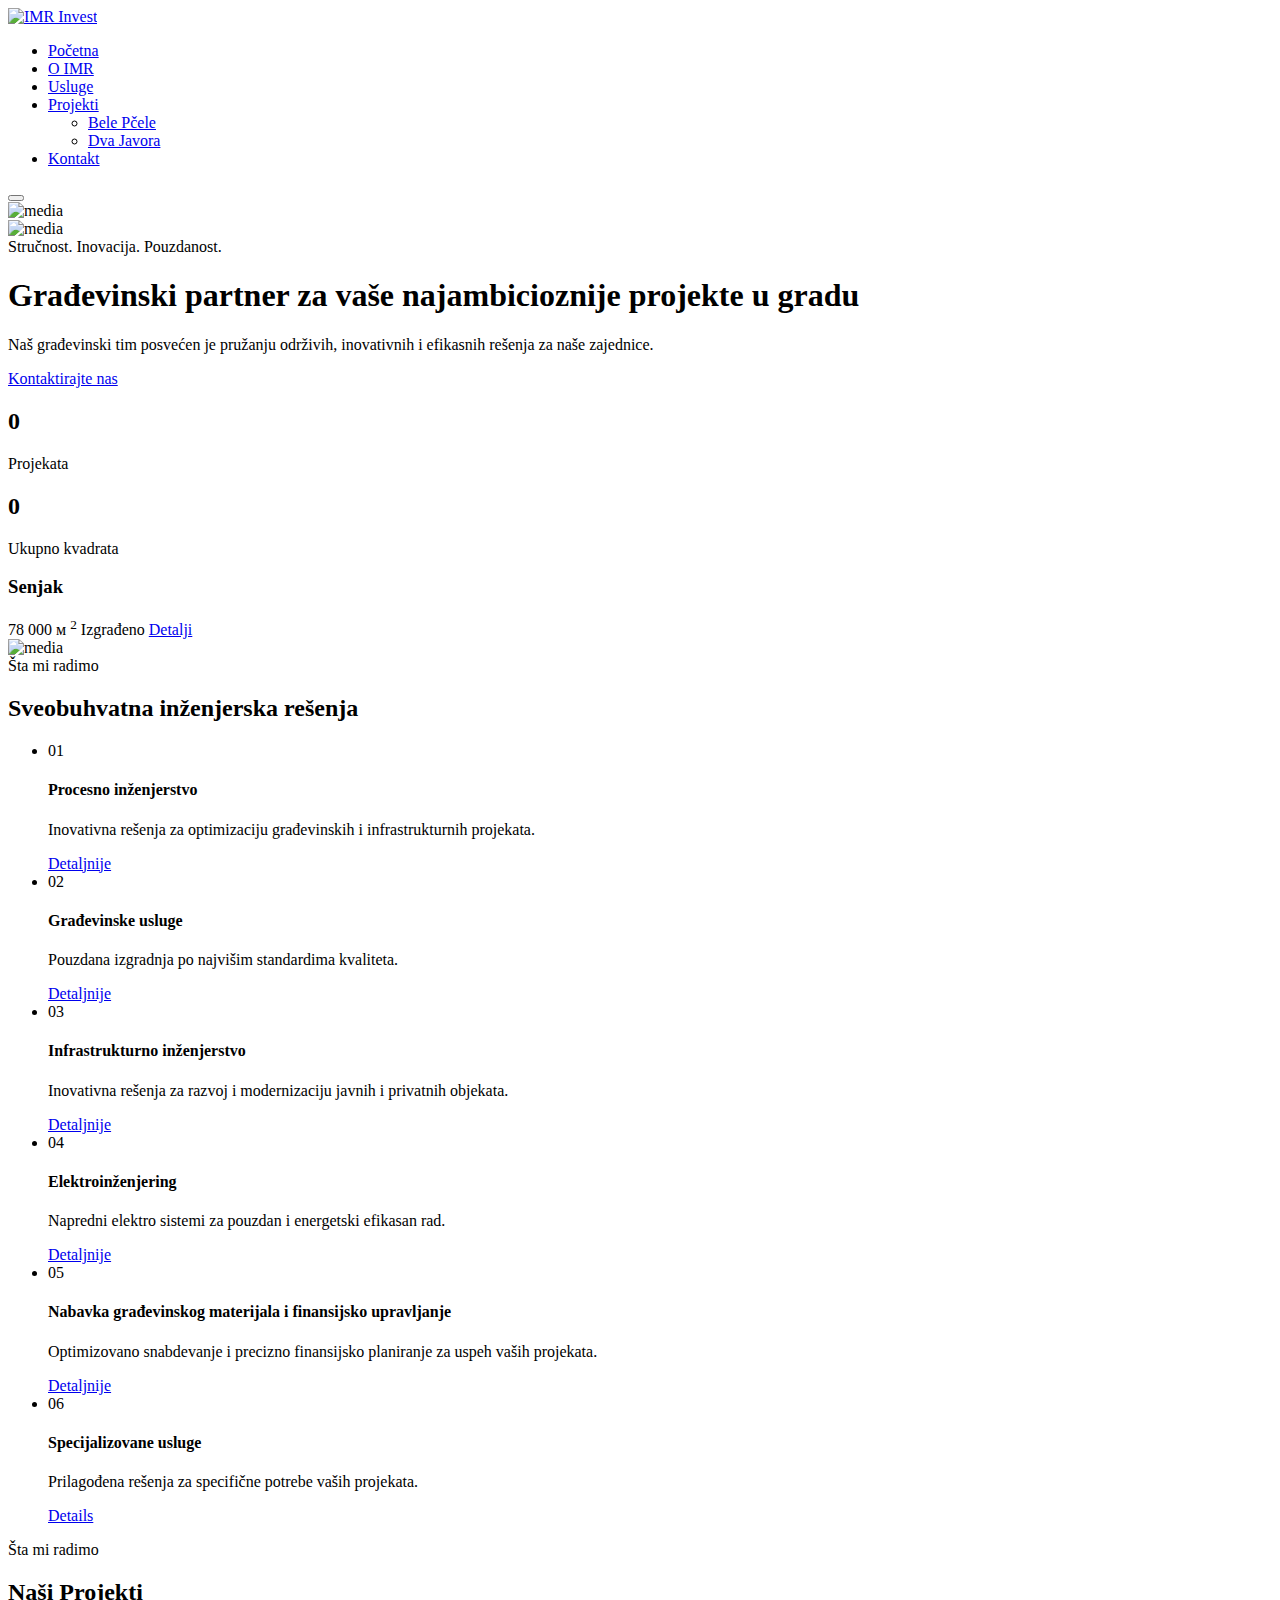
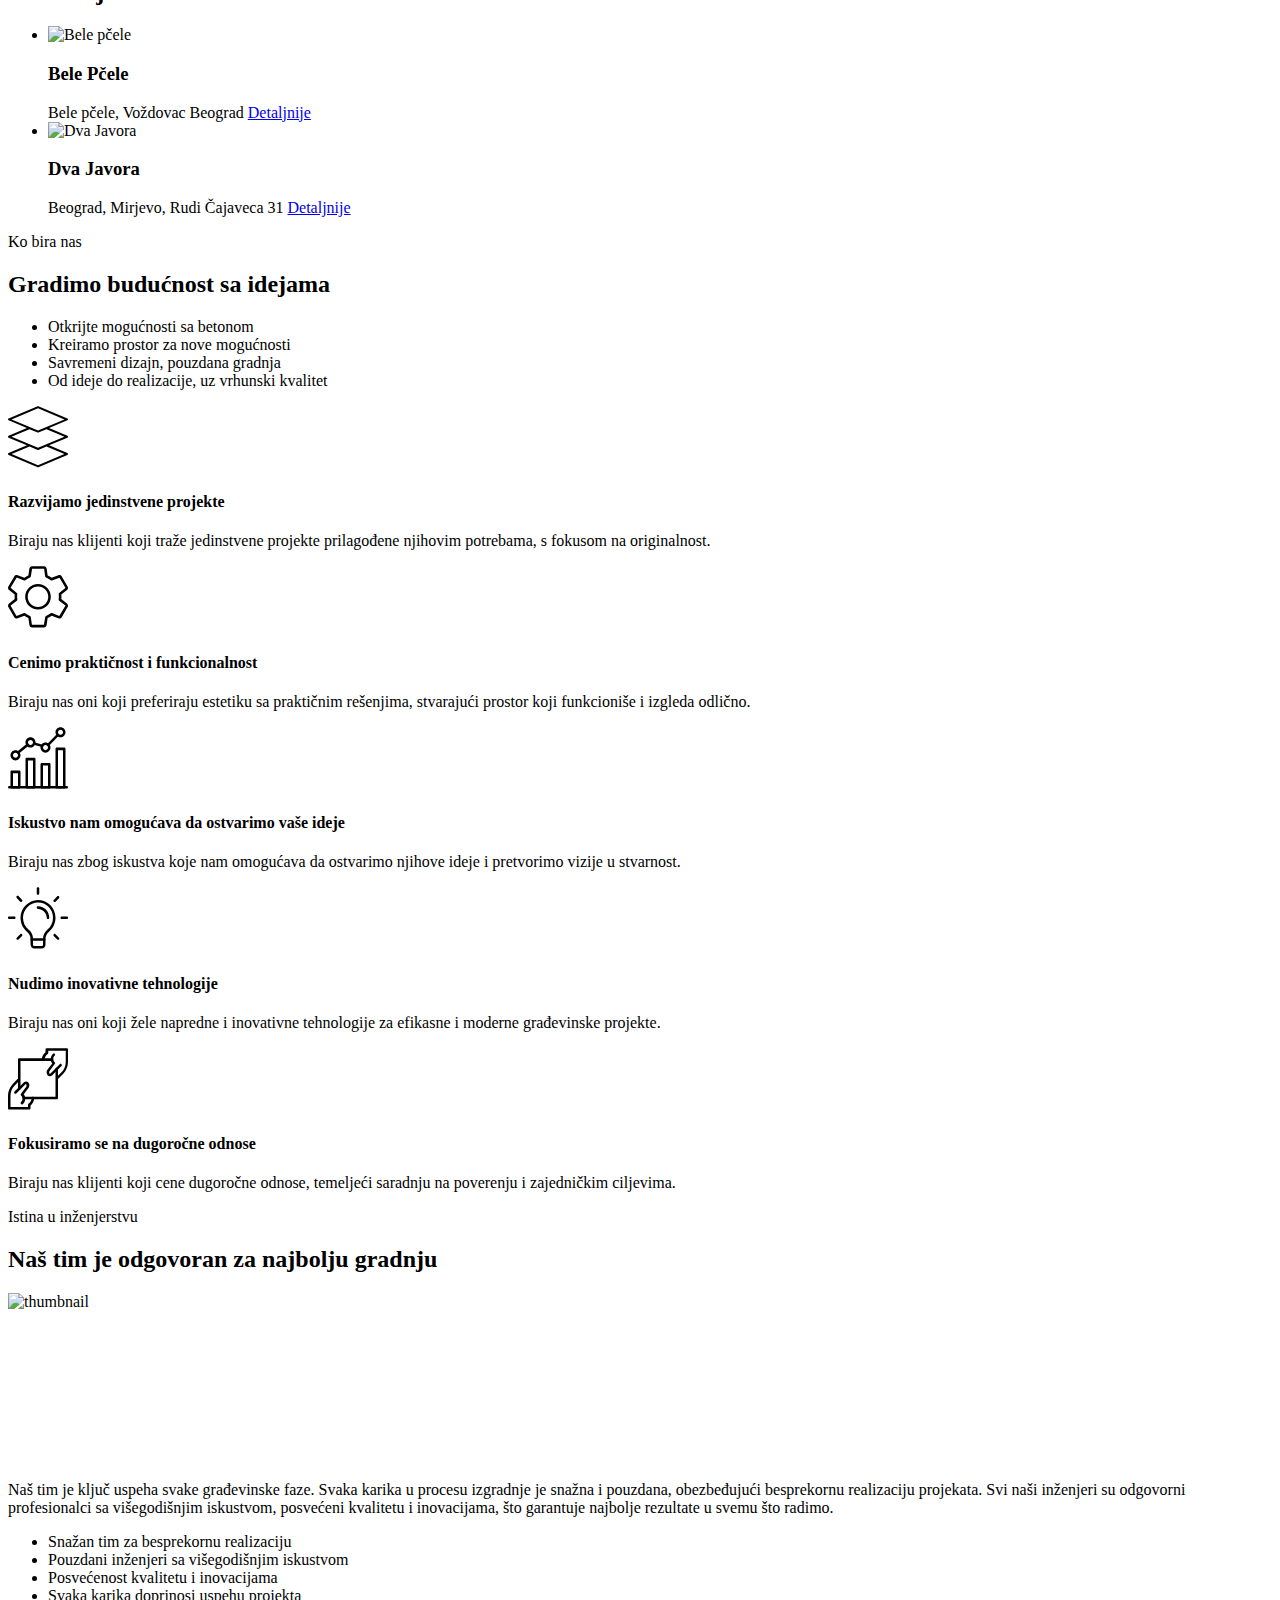
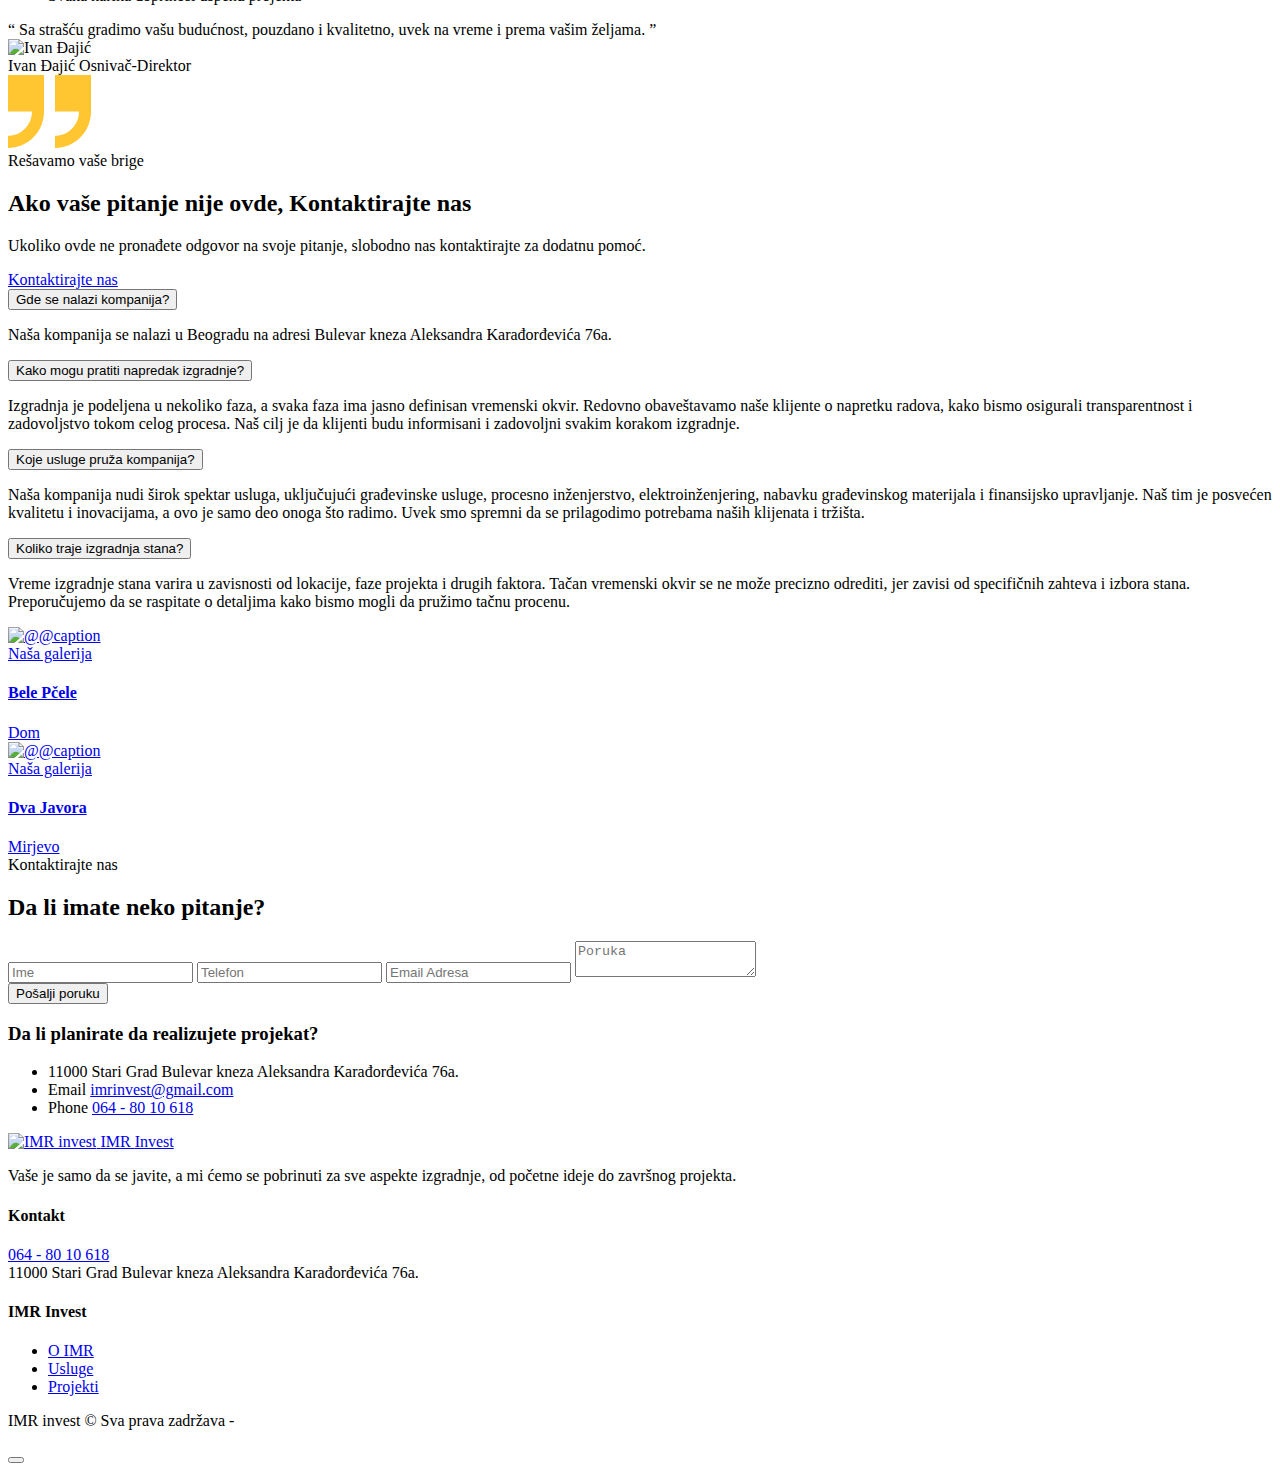
==== commit 88f1090b: "added favicon" ====
--- a/index.html
+++ b/index.html
@@ -5,13 +5,16 @@
     <meta charset="UTF-8" />
     <meta name="viewport" content="width=device-width, initial-scale=1.0, minimum-scale=1.0" />
     <meta http-equiv="X-UA-Compatible" content="ie=edge" />
-    <title>IMR | Invest</title>
+    <title>IMR Invest</title>
     <link rel="stylesheet preload" as="style" href="css/preload.min.css" />
     <link rel="stylesheet preload" as="style" href="css/icomoon.css" />
     <link rel="stylesheet preload" as="style" href="css/libs.min.css" />
+    <link rel="icon" type="image/x-icon" href="/img/LogoTransparent.png">
 
     <link rel="stylesheet" href="css/index.min.css" />
     <link rel="stylesheet" href="css/custom-style.css" />
+
+    <script src="https://www.google.com/recaptcha/api.js" async defer></script>
 </head>
 
 <body>
@@ -1102,6 +1105,7 @@
                             name="feedbackEmail" id="feedbackEmail" placeholder="Email Adresa" />
                         <textarea class="contact-form_field field required" data-type="message" name="feedbackMessage"
                             id="feedbackMessage" placeholder="Poruka"></textarea>
+                            <div class="g-recaptcha" data-sitekey="6LccbF0qAAAAAFp2RlNb_lNjs4C32Lnc1DrFiccw"></div>
                         <button type="submit" class="contact-form_btn btn">Pošalji poruku</button>
                     </form>
                 </div>
@@ -1272,6 +1276,7 @@
         async=""></script>
     <script src="https://www.youtube.com/player_api"></script>
     <script src="js/common.min.js"></script>
+    <!-- <script src="js/common.js"></script> -->
     <script src="js/index.min.js"></script>
    
    
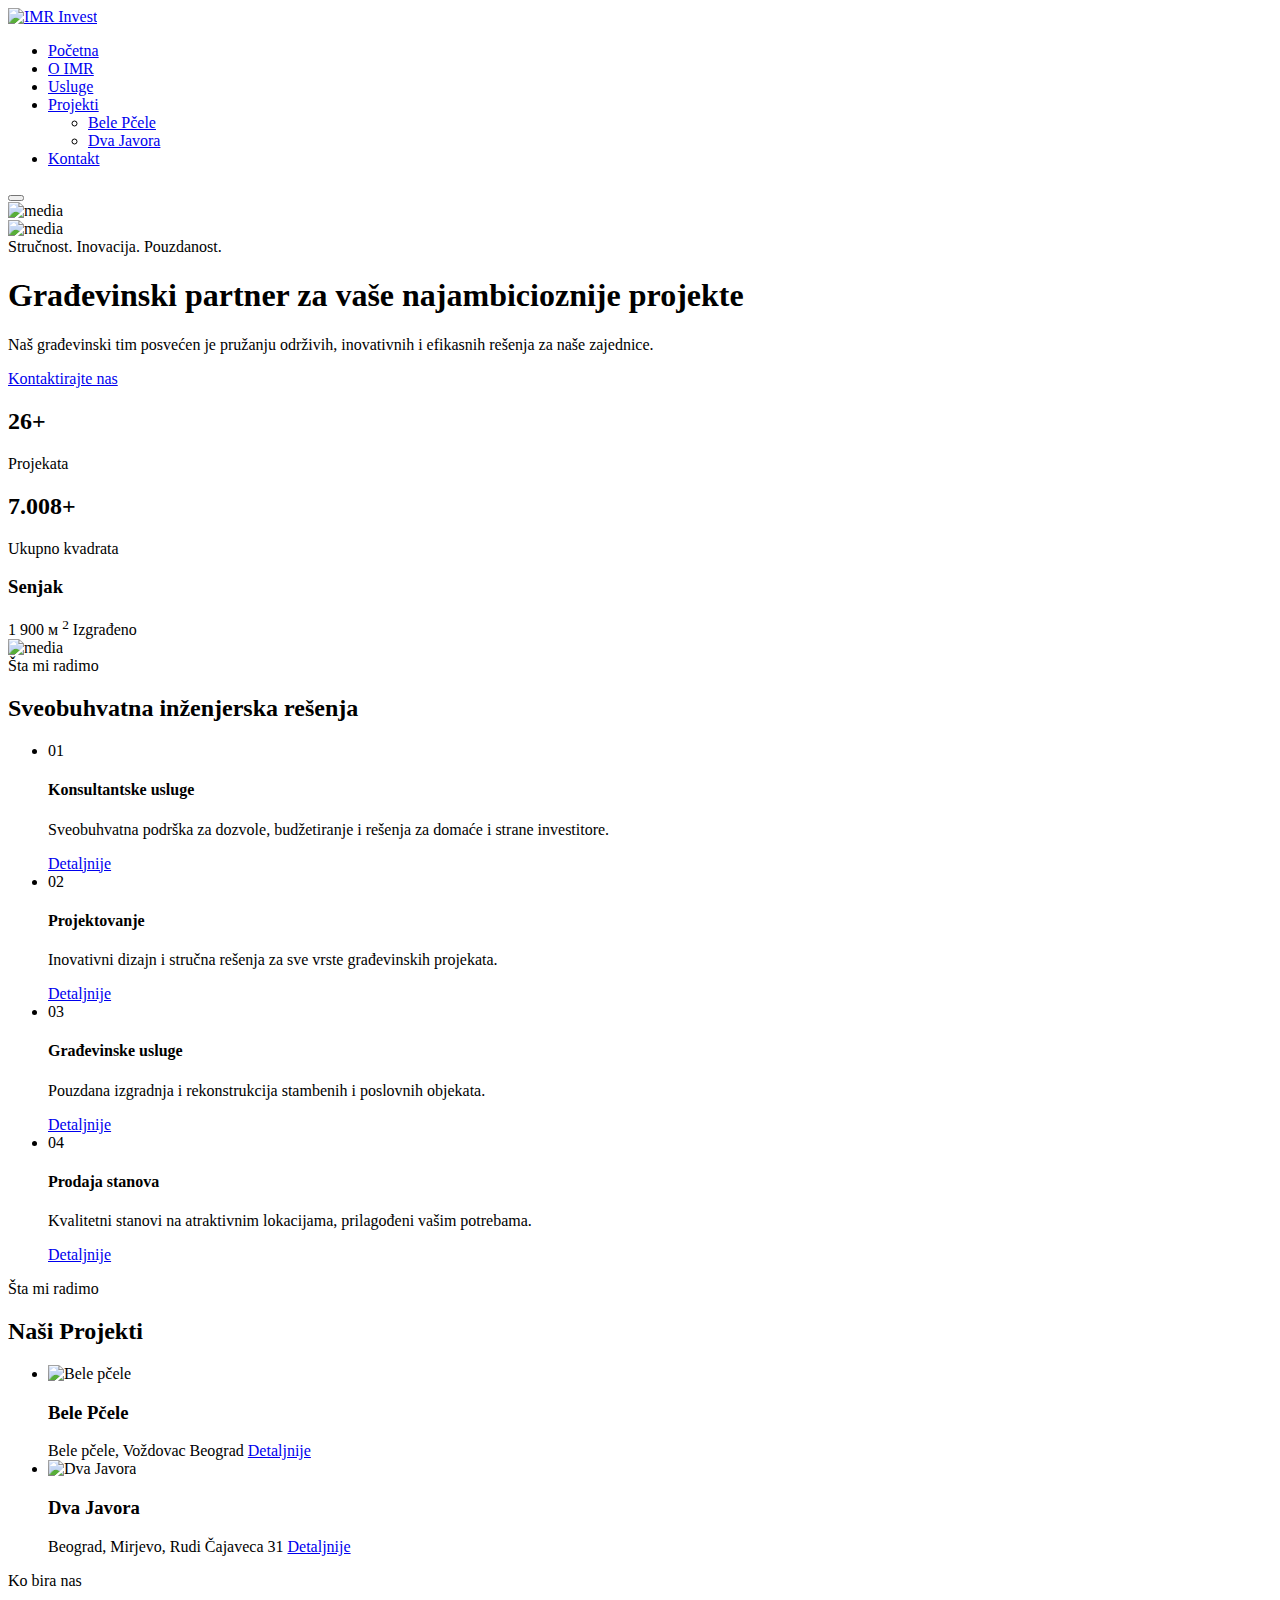
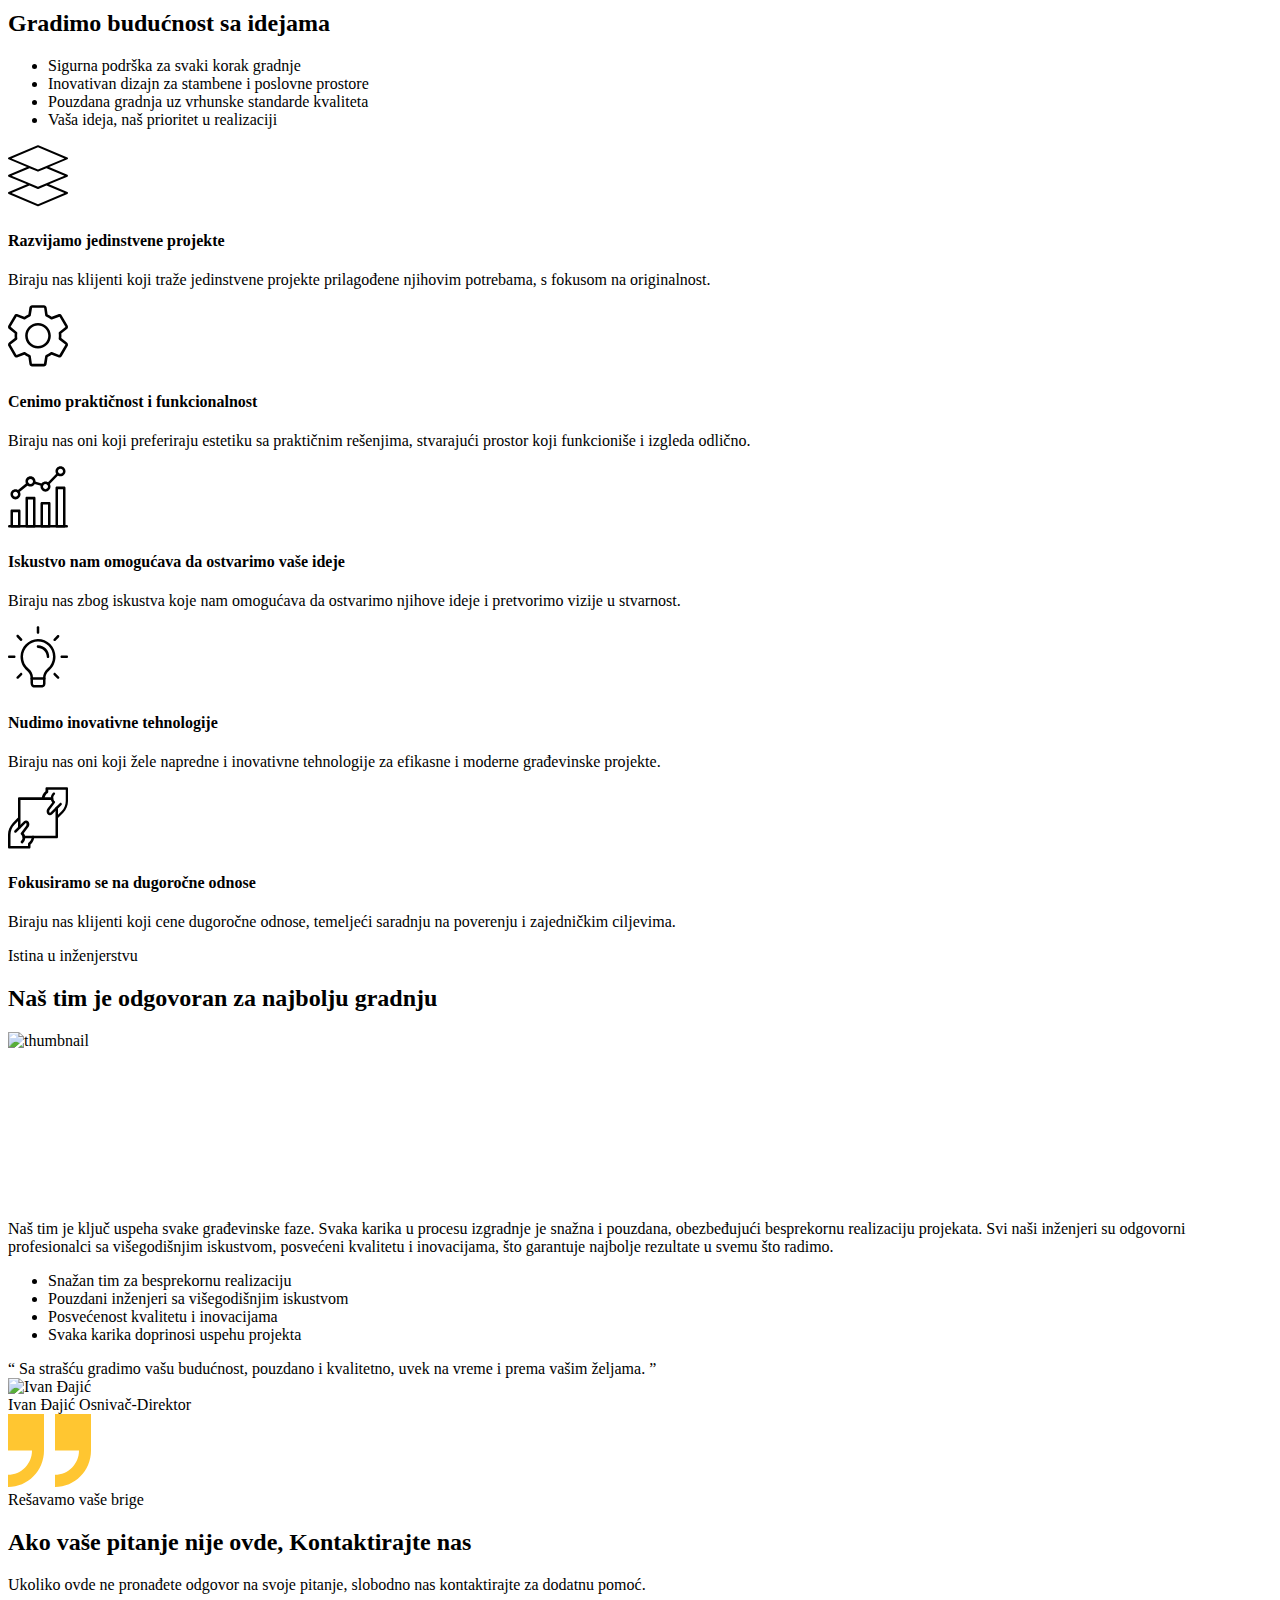
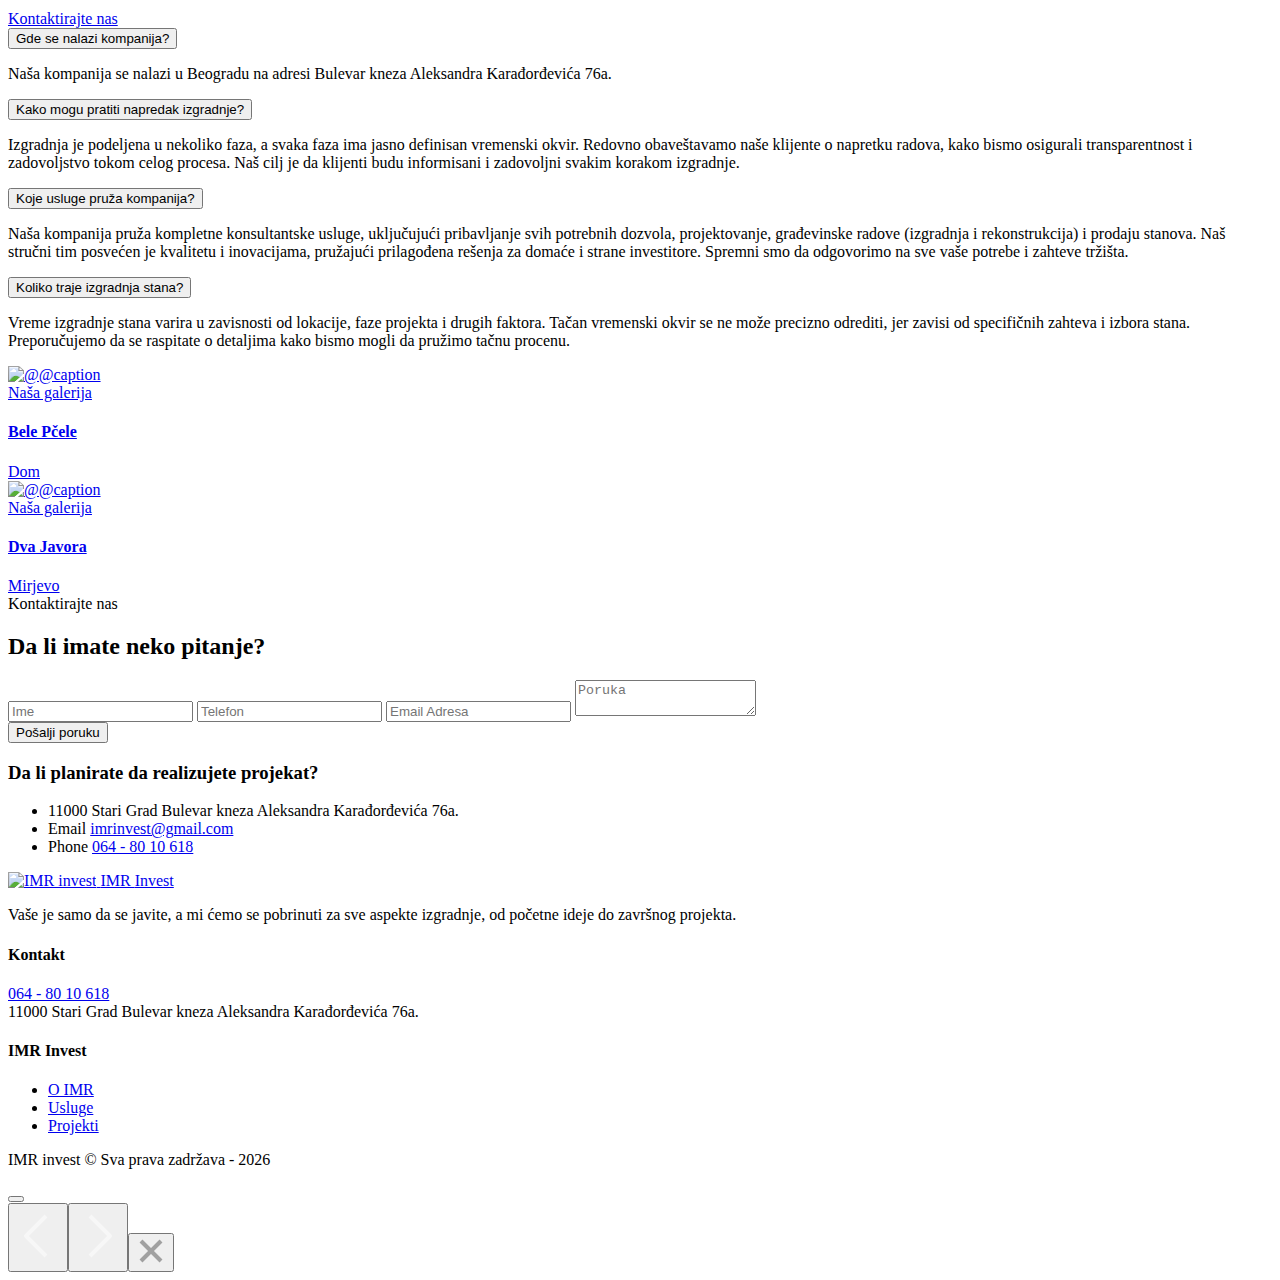
==== commit a8b139cd: "new services" ====
--- a/index.html
+++ b/index.html
@@ -9,7 +9,7 @@
     <link rel="stylesheet preload" as="style" href="css/preload.min.css" />
     <link rel="stylesheet preload" as="style" href="css/icomoon.css" />
     <link rel="stylesheet preload" as="style" href="css/libs.min.css" />
-    <link rel="icon" type="image/x-icon" href="/img/LogoTransparent.png">
+    <link rel="icon" href="/img/LogoTransparent.png" sizes="32x32">
 
     <link rel="stylesheet" href="css/index.min.css" />
     <link rel="stylesheet" href="css/custom-style.css" />
@@ -126,14 +126,14 @@
                                     </a>
                                 </li> -->
                                 <li class="list-item">
-                                    <a class="dropdown-item nav-item" data-page="bele-pcele"
-                                        data-page-parent="projects" href="bele-pcele.html">
+                                    <a class="dropdown-item nav-item" data-page="bele-pcele" data-page-parent="projects"
+                                        href="bele-pcele.html">
                                         Bele Pčele
                                     </a>
                                 </li>
                                 <li class="list-item">
-                                    <a class="dropdown-item nav-item" data-page="dva-javora"
-                                        data-page-parent="projects" href="dva-javora.html">
+                                    <a class="dropdown-item nav-item" data-page="dva-javora" data-page-parent="projects"
+                                        href="dva-javora.html">
                                         Dva Javora
                                     </a>
                                 </li>
@@ -280,7 +280,7 @@
                 </div>
                 <div class="hero_header section_header">
                     <span class="subtitle subtitle--extended">Stručnost. Inovacija. Pouzdanost.</span>
-                    <h1 class="title">Građevinski partner za vaše najambicioznije projekte u gradu</h1>
+                    <h1 class="title">Građevinski partner za vaše najambicioznije projekte</h1>
                     <p class="text">
                         Naš građevinski tim posvećen je pružanju održivih, inovativnih i efikasnih rešenja za naše
                         zajednice.
@@ -290,11 +290,11 @@
                 <div class="hero_main">
                     <div class="numbers">
                         <div class="numbers_group">
-                            <h2 class="countNum number" data-suffix="+" data-value="128">0</h2>
+                            <h2 class="countNum number" data-suffix="+" data-value="32">0</h2>
                             <span class="label">Projekata</span>
                         </div>
                         <div class="numbers_group">
-                            <h2 class="countNum number" data-separator="." data-value="4253">0</h2>
+                            <h2 class="countNum number" data-separator="." data-suffix="+" data-value="15000">0</h2>
                             <span class="label">Ukupno kvadrata<br />
                             </span>
                         </div>
@@ -303,9 +303,9 @@
                         <span class="card_underlay"></span>
                         <div class="wrapper">
                             <h3 class="title">Senjak</h3>
-                            <span class="square highlight">78 000 м <sup>2</sup></span>
+                            <span class="square highlight">1 900 м <sup>2</sup></span>
                             <span class="info">Izgrađeno</span>
-                            <a class="link link-arrow" href="#"> Detalji <i class="icon-arrow_right icon"></i> </a>
+                            <!-- <a class="link link-arrow" href="#"> Detalji <i class="icon-arrow_right icon"></i> </a> -->
                         </div>
                         <picture>
                             <source data-srcset="img/placeholder.jpg" srcset="img/placeholder.jpg" type="image/webp" />
@@ -327,9 +327,9 @@
                     <li class="services_list-item" data-aos="fade-up">
                         <div class="wrapper">
                             <span class="number">01</span>
-                            <h4 class="title">Procesno inženjerstvo</h4>
+                            <h4 class="title">Konsultantske usluge</h4>
                             <p class="description">
-                                Inovativna rešenja za optimizaciju građevinskih i infrastrukturnih projekata.
+                                Sveobuhvatna podrška za dozvole, budžetiranje i rešenja za domaće i strane investitore.
                             </p>
                             <a class="link link-arrow" href="single-service.html">
                                 Detaljnije
@@ -340,9 +340,9 @@
                     <li class="services_list-item" data-aos="fade-up">
                         <div class="wrapper">
                             <span class="number">02</span>
-                            <h4 class="title">Građevinske usluge</h4>
+                            <h4 class="title">Projektovanje</h4>
                             <p class="description">
-                                Pouzdana izgradnja po najvišim standardima kvaliteta.
+                                Inovativni dizajn i stručna rešenja za sve vrste građevinskih projekata.
                             </p>
                             <a class="link link-arrow" href="single-service.html">
                                 Detaljnije
@@ -353,9 +353,9 @@
                     <li class="services_list-item" data-aos="fade-up">
                         <div class="wrapper">
                             <span class="number">03</span>
-                            <h4 class="title">Infrastrukturno inženjerstvo</h4>
+                            <h4 class="title">Građevinske usluge</h4>
                             <p class="description">
-                                Inovativna rešenja za razvoj i modernizaciju javnih i privatnih objekata.
+                                Pouzdana izgradnja i rekonstrukcija stambenih i poslovnih objekata.
                             </p>
                             <a class="link link-arrow" href="single-service.html">
                                 Detaljnije
@@ -366,9 +366,9 @@
                     <li class="services_list-item" data-aos="fade-up">
                         <div class="wrapper">
                             <span class="number">04</span>
-                            <h4 class="title">Elektroinženjering</h4>
+                            <h4 class="title">Prodaja stanova</h4>
                             <p class="description">
-                                Napredni elektro sistemi za pouzdan i energetski efikasan rad.
+                                Kvalitetni stanovi na atraktivnim lokacijama, prilagođeni vašim potrebama.
                             </p>
                             <a class="link link-arrow" href="single-service.html">
                                 Detaljnije
@@ -376,7 +376,7 @@
                             </a>
                         </div>
                     </li>
-                    <li class="services_list-item" data-aos="fade-up">
+                    <!-- <li class="services_list-item" data-aos="fade-up">
                         <div class="wrapper">
                             <span class="number">05</span>
                             <h4 class="title">Nabavka građevinskog materijala i finansijsko upravljanje</h4>
@@ -401,7 +401,7 @@
                                 <i class="icon-arrow_right icon"></i>
                             </a>
                         </div>
-                    </li>
+                    </li> -->
                 </ul>
             </div>
         </section>
@@ -559,16 +559,16 @@
                         </h2>
                         <ul class="checklist">
                             <li class="checklist_item" data-aos="fade-up">
-                                <i class="icon-check icon"></i> Otkrijte mogućnosti sa betonom
+                                <i class="icon-check icon"></i> Sigurna podrška za svaki korak gradnje
                             </li>
                             <li class="checklist_item" data-aos="fade-up" data-aos-delay="50">
-                                <i class="icon-check icon"></i> Kreiramo prostor za nove mogućnosti
+                                <i class="icon-check icon"></i> Inovativan dizajn za stambene i poslovne prostore
                             </li>
                             <li class="checklist_item" data-aos="fade-up" data-aos-delay="100">
-                                <i class="icon-check icon"></i> Savremeni dizajn, pouzdana gradnja
+                                <i class="icon-check icon"></i> Pouzdana gradnja uz vrhunske standarde kvaliteta
                             </li>
                             <li class="checklist_item" data-aos="fade-up" data-aos-delay="150">
-                                <i class="icon-check icon"></i> Od ideje do realizacije, uz vrhunski kvalitet
+                                <i class="icon-check icon"></i> Vaša ideja, naš prioritet u realizaciji
                             </li>
                         </ul>
                     </div>
@@ -888,11 +888,11 @@
                         <div id="collapseTwo" class="collapse" data-bs-parent="#faq_accordion">
                             <div class="content">
                                 <p class="text">
-                                    Naša kompanija nudi širok spektar usluga, uključujući građevinske usluge,
-                                    procesno inženjerstvo, elektroinženjering, nabavku građevinskog materijala i
-                                    finansijsko upravljanje.
-                                    Naš tim je posvećen kvalitetu i inovacijama, a ovo je samo deo onoga što radimo.
-                                    Uvek smo spremni da se prilagodimo potrebama naših klijenata i tržišta.
+                                    Naša kompanija pruža kompletne konsultantske usluge, uključujući pribavljanje svih
+                                    potrebnih dozvola, projektovanje, građevinske radove (izgradnja i rekonstrukcija) i
+                                    prodaju stanova. Naš stručni tim posvećen je kvalitetu i inovacijama, pružajući
+                                    prilagođena rešenja za domaće i strane investitore. Spremni smo da odgovorimo na sve
+                                    vaše potrebe i zahteve tržišta.
                                 </p>
                             </div>
                         </div>
@@ -1065,7 +1065,7 @@
                     </div>
                 </a>
             </div> -->
-<!-- 
+            <!-- 
             <div class="gallery_item">
                 <a class="media" href="img/placeholder.jpg" data-caption="Fresh Concept Construction Renovation"
                     data-role="gallery-link">
@@ -1105,7 +1105,7 @@
                             name="feedbackEmail" id="feedbackEmail" placeholder="Email Adresa" />
                         <textarea class="contact-form_field field required" data-type="message" name="feedbackMessage"
                             id="feedbackMessage" placeholder="Poruka"></textarea>
-                            <div class="g-recaptcha" data-sitekey="6LccbF0qAAAAAFp2RlNb_lNjs4C32Lnc1DrFiccw"></div>
+                        <div class="g-recaptcha" data-sitekey="6LccbF0qAAAAAFp2RlNb_lNjs4C32Lnc1DrFiccw"></div>
                         <button type="submit" class="contact-form_btn btn">Pošalji poruku</button>
                     </form>
                 </div>
@@ -1278,8 +1278,8 @@
     <script src="js/common.min.js"></script>
     <!-- <script src="js/common.js"></script> -->
     <script src="js/index.min.js"></script>
-   
-   
+
+
     <script>
         document.addEventListener("DOMContentLoaded", function () {
             const scrollToContactButton = document.getElementById('scrollToContactForm');
